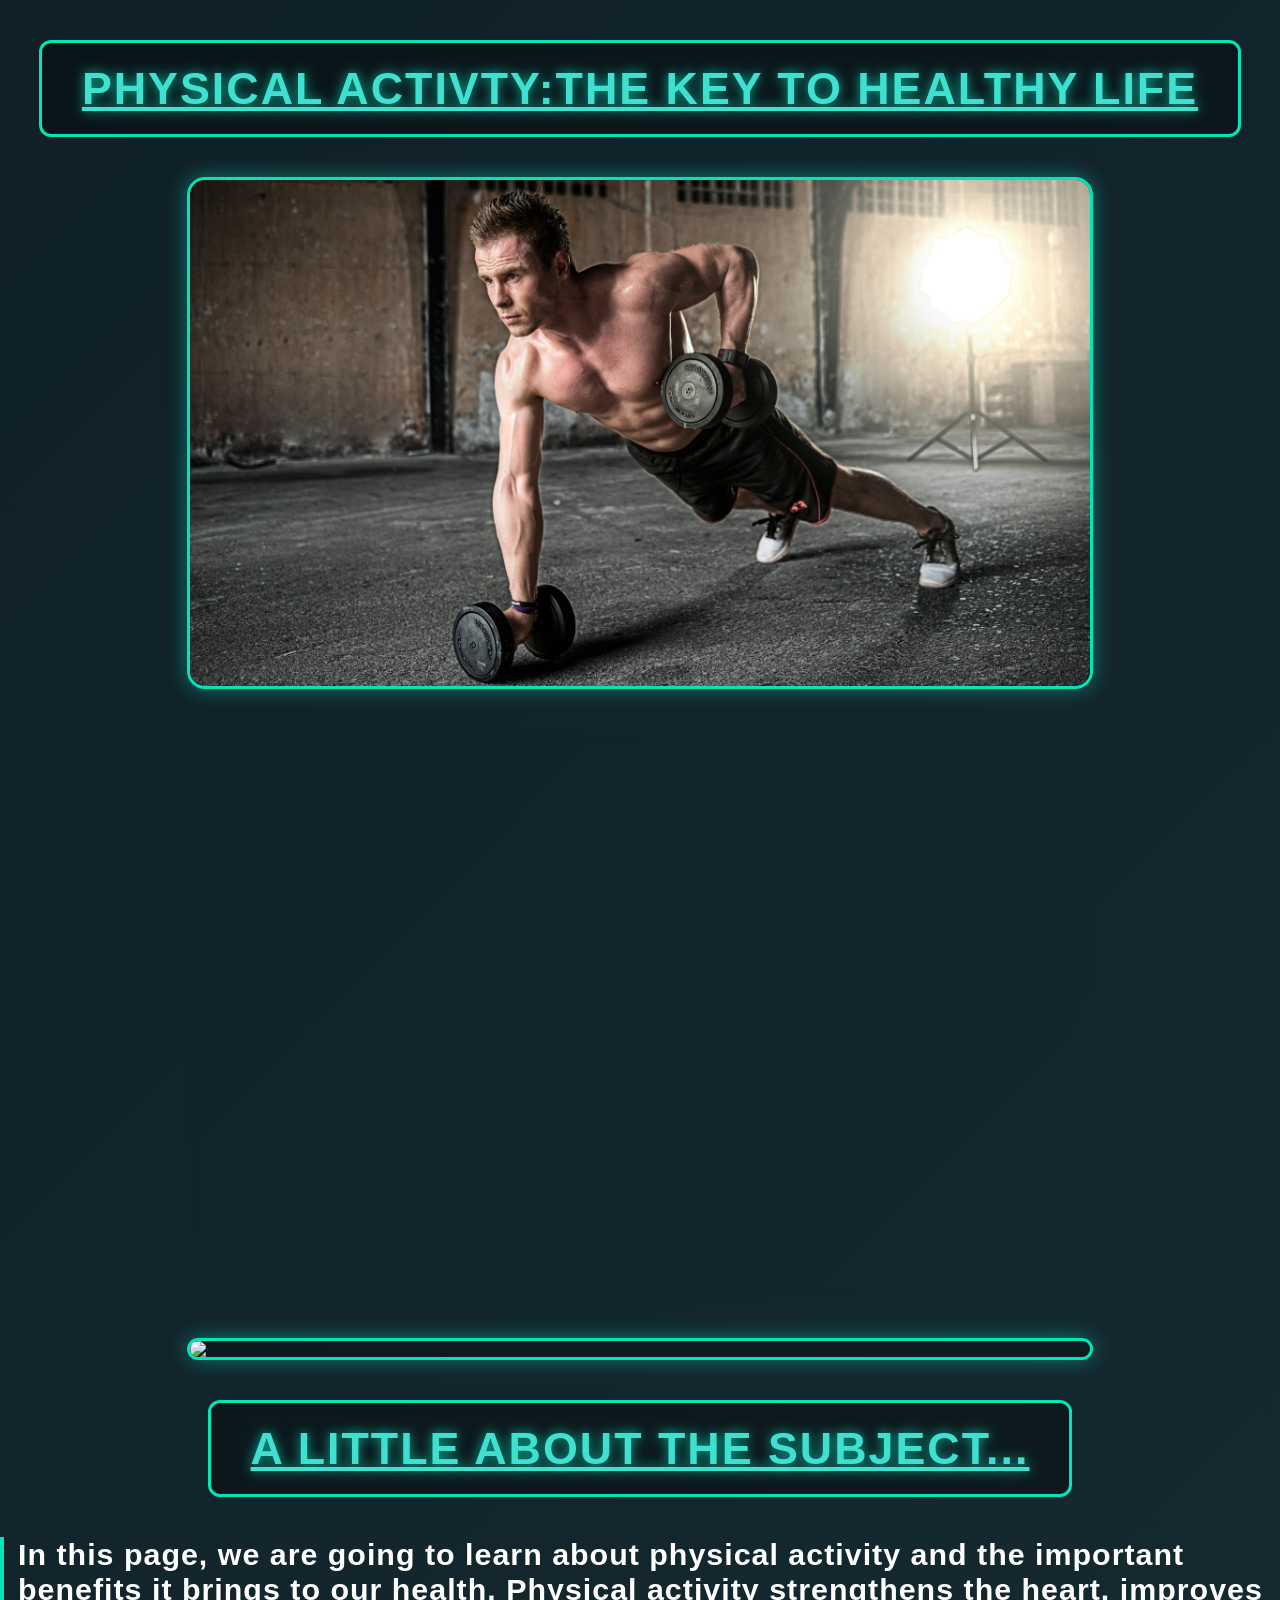
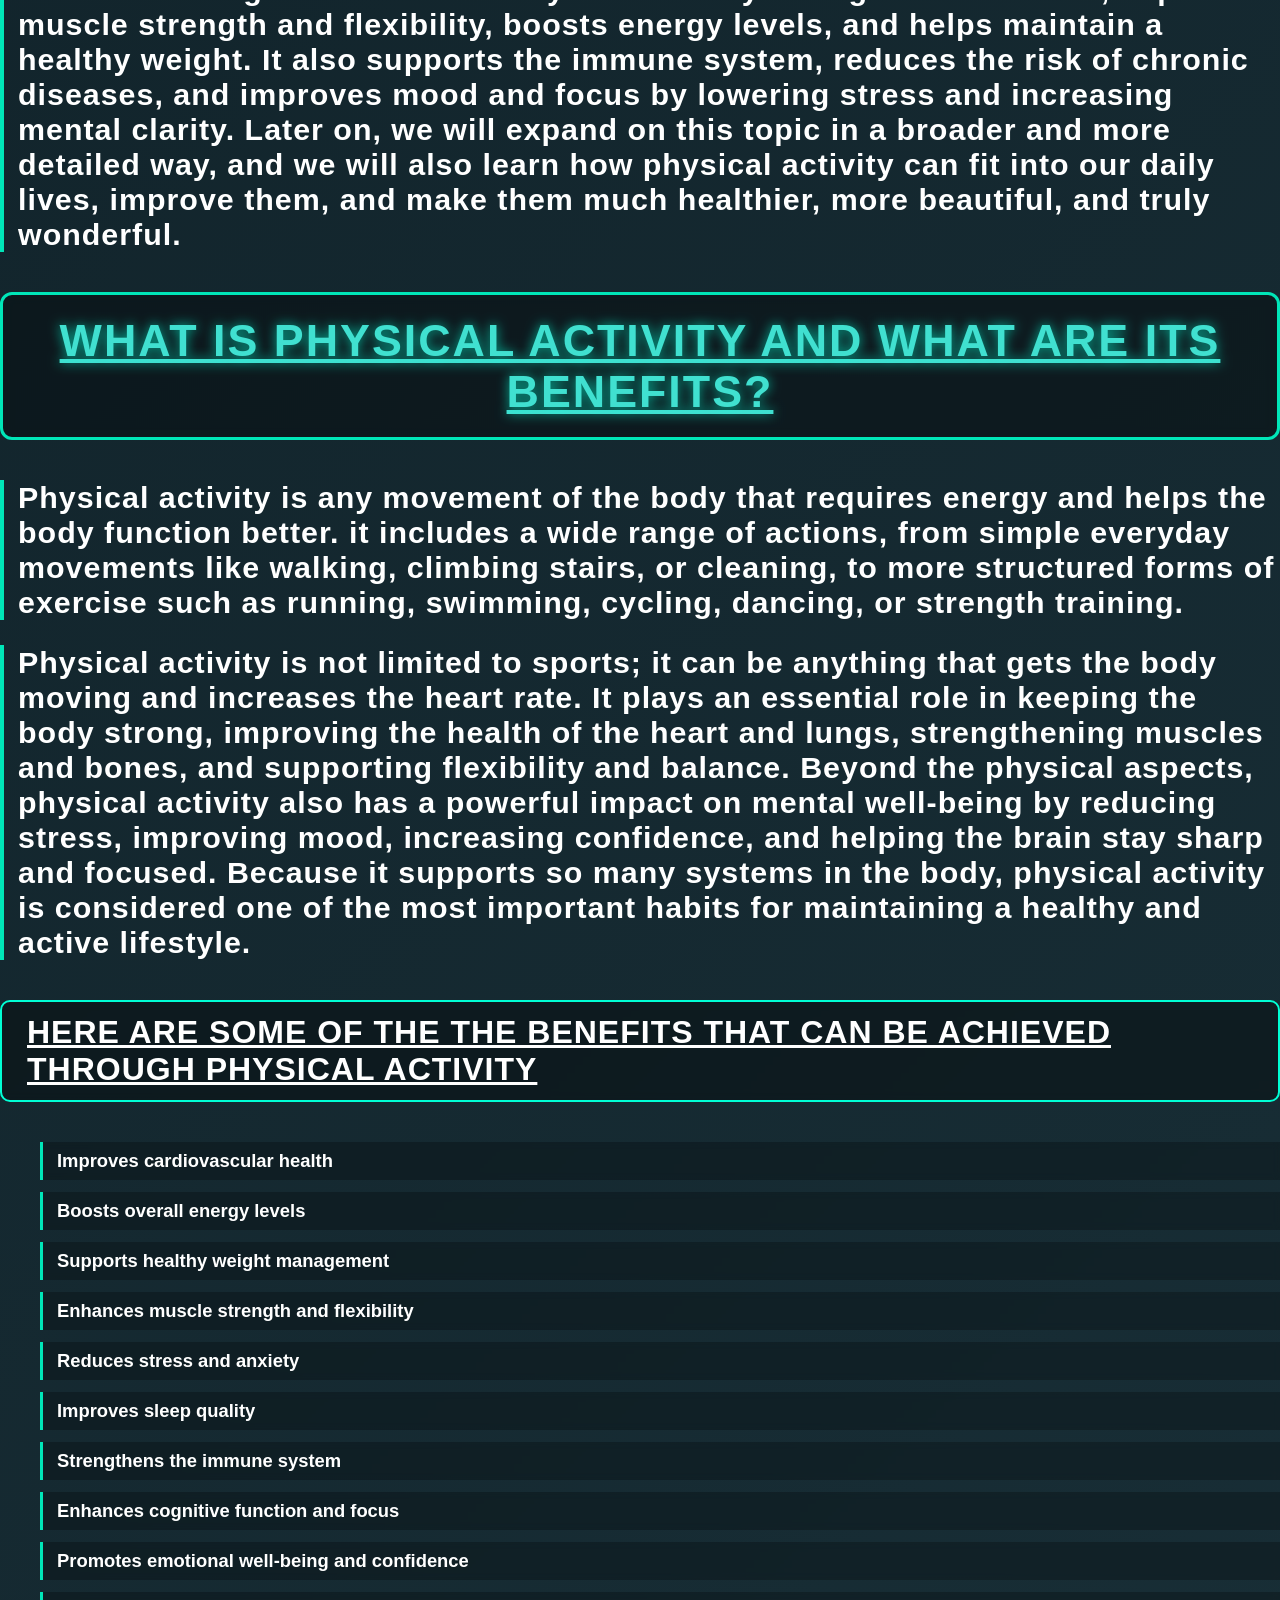
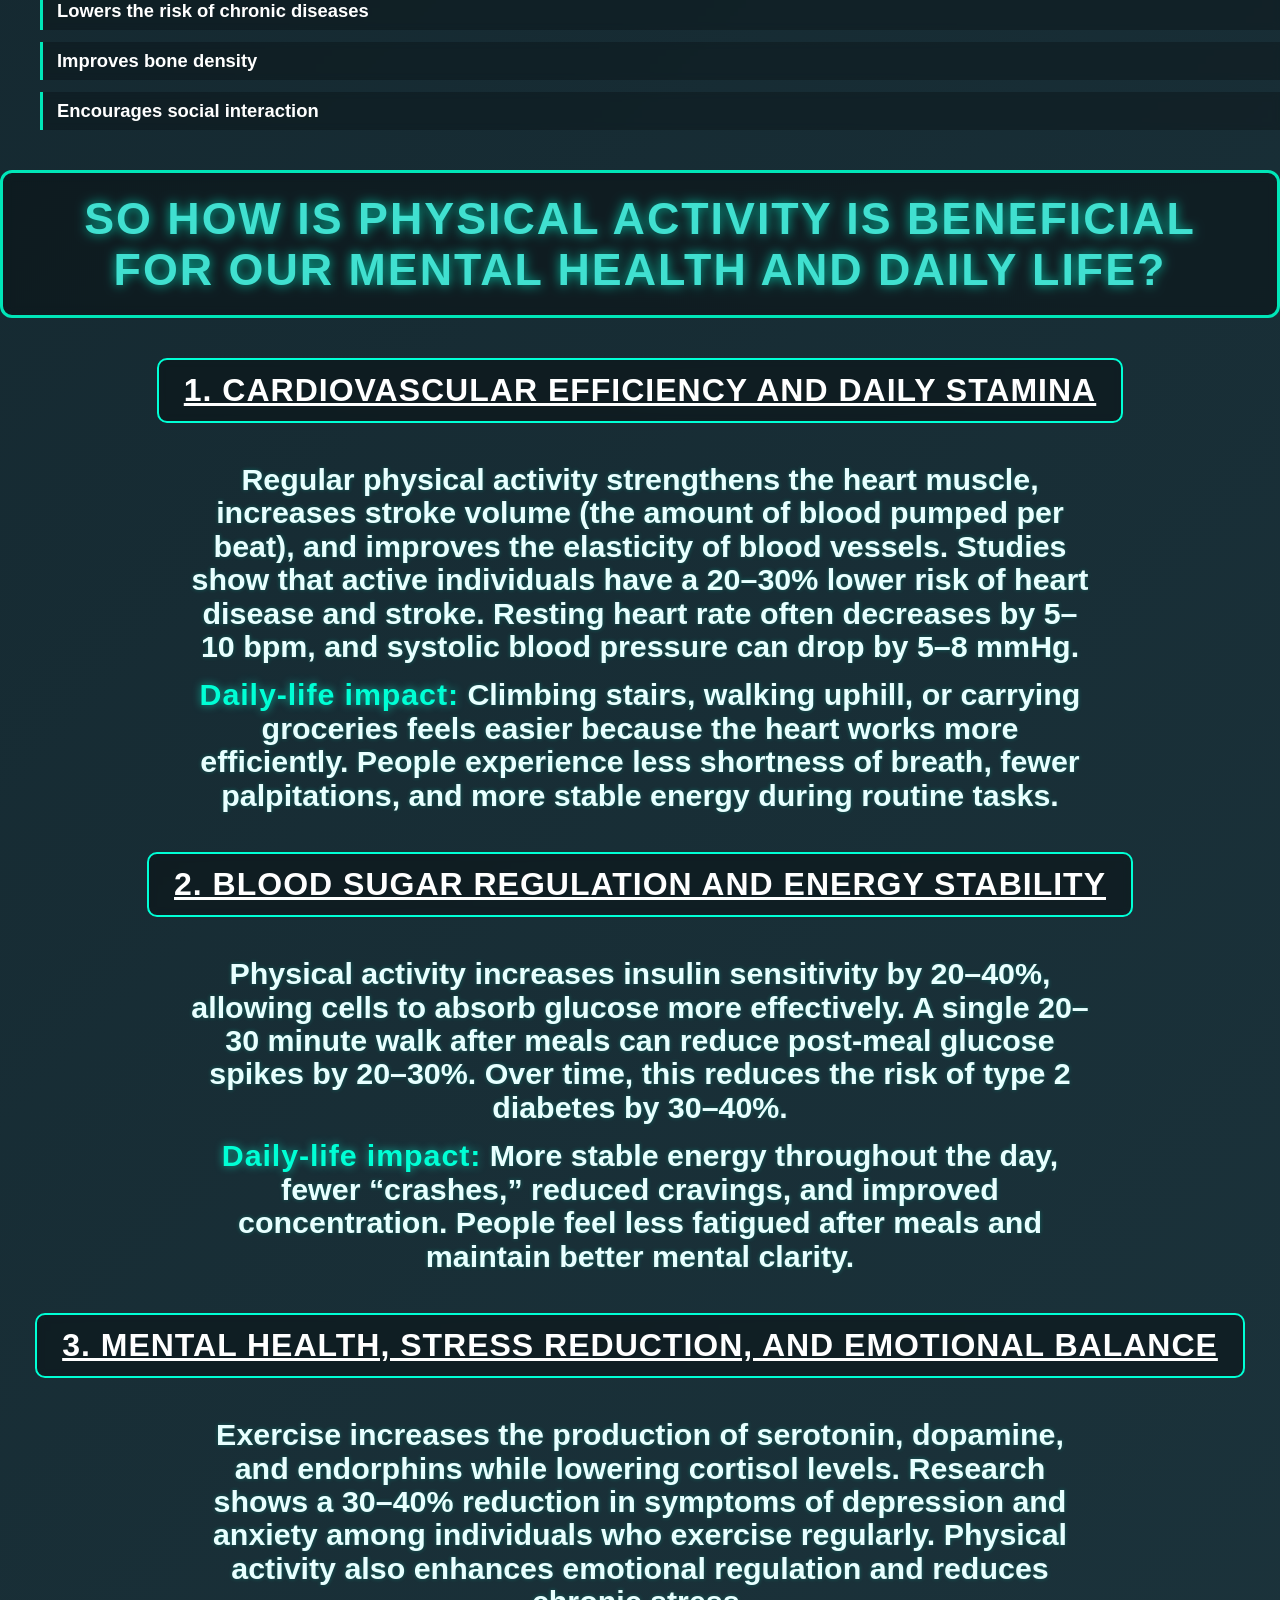
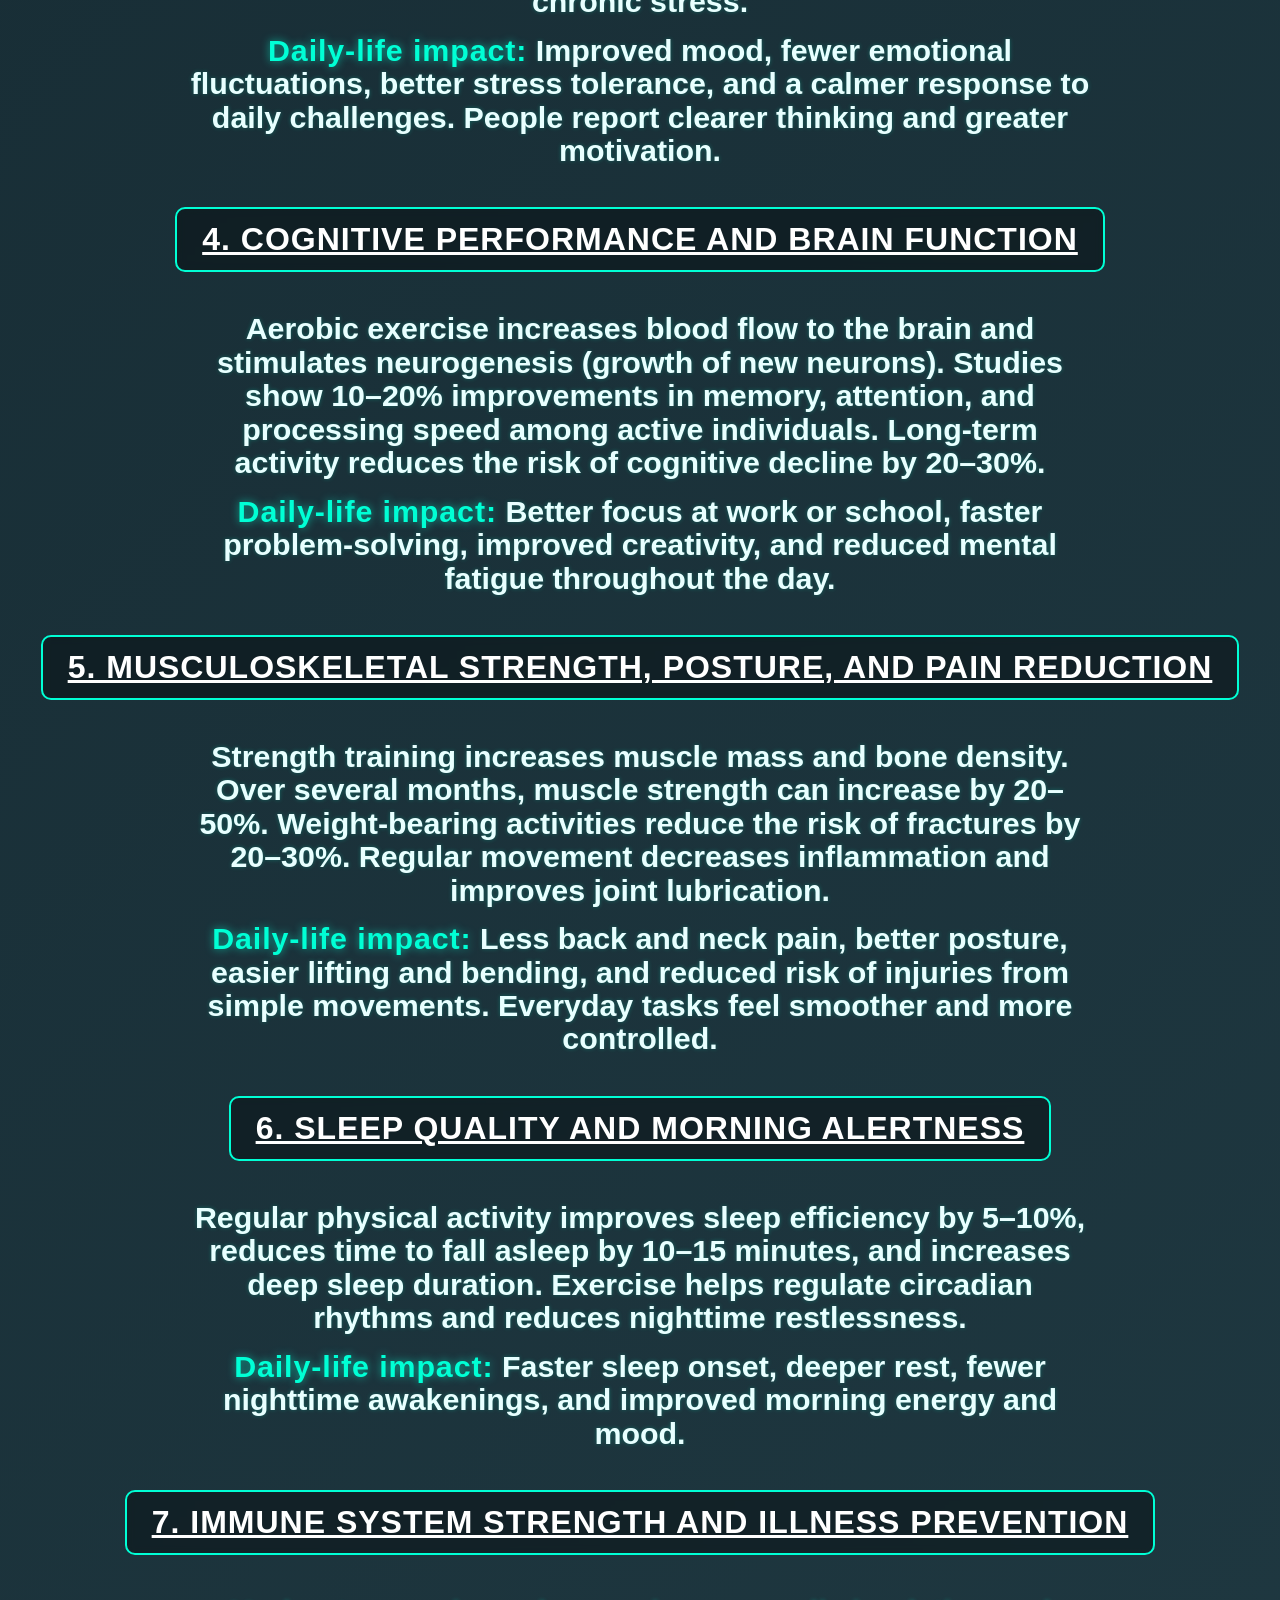
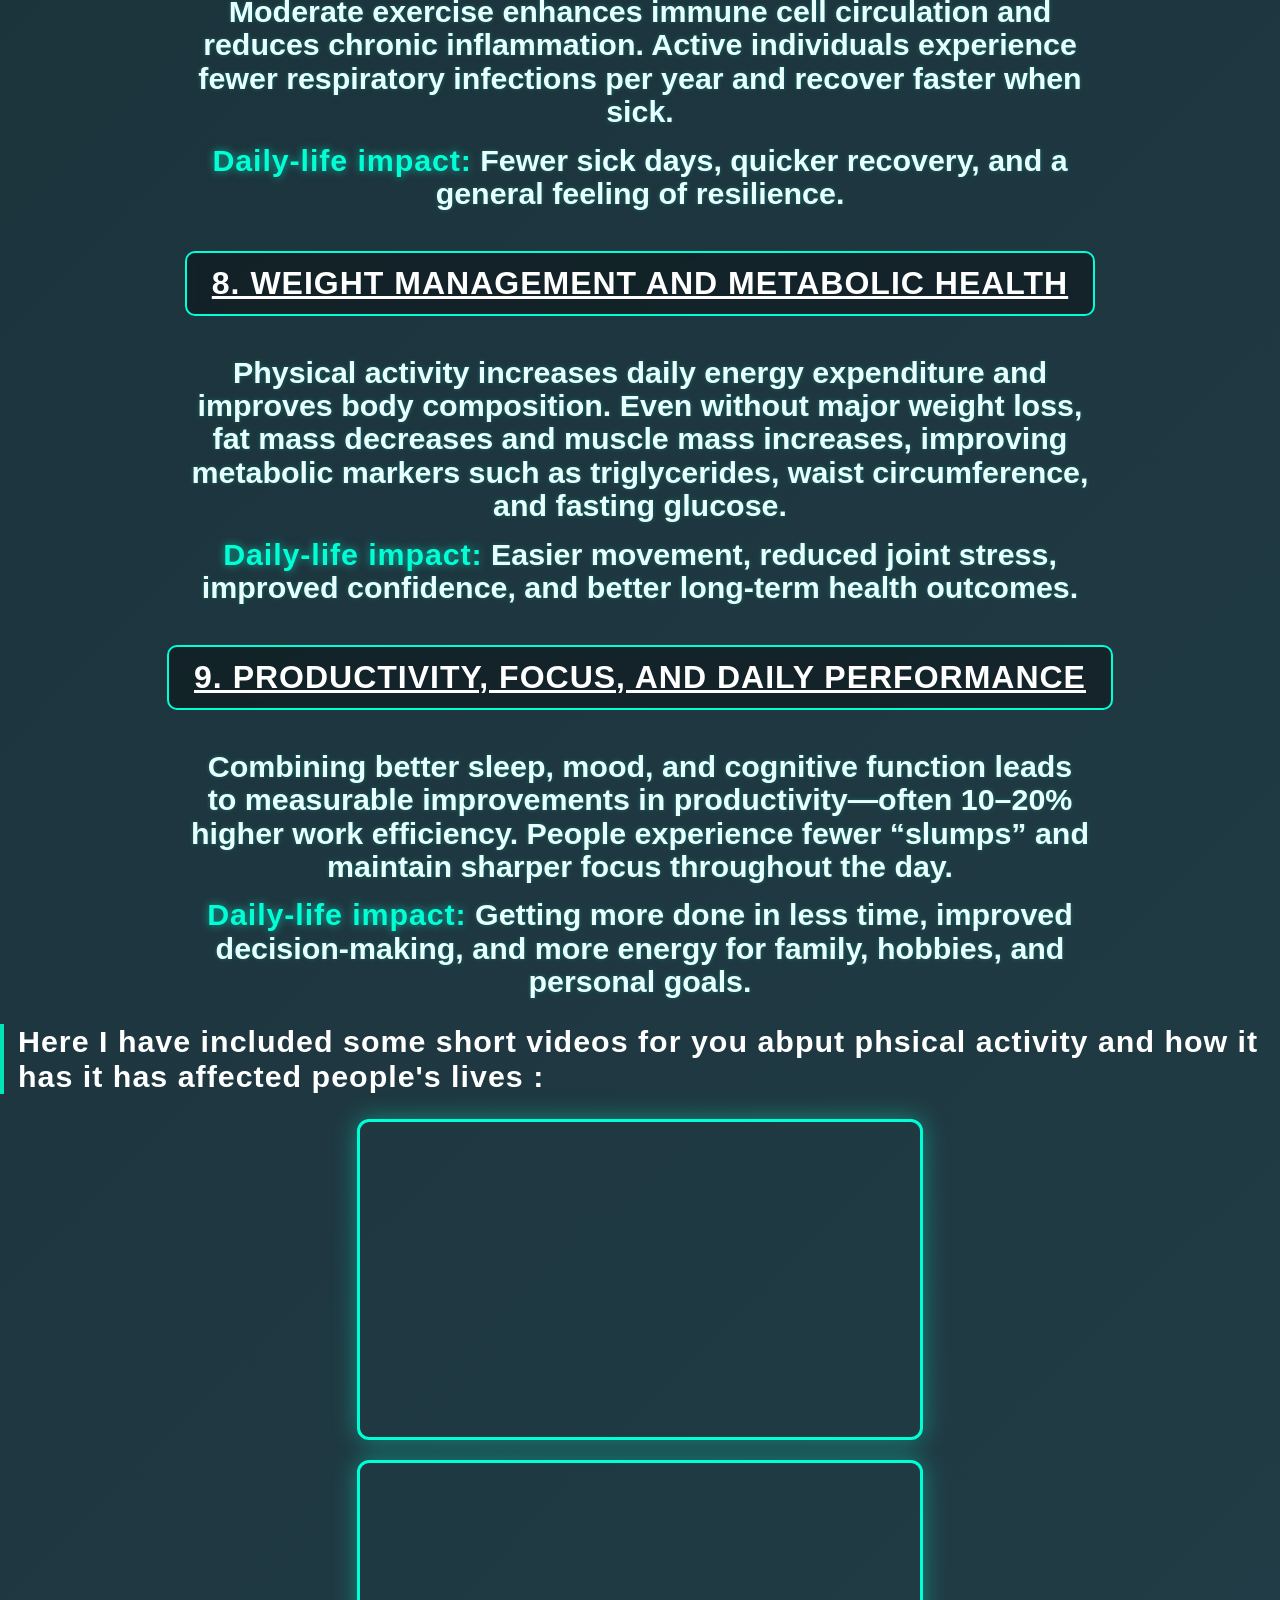
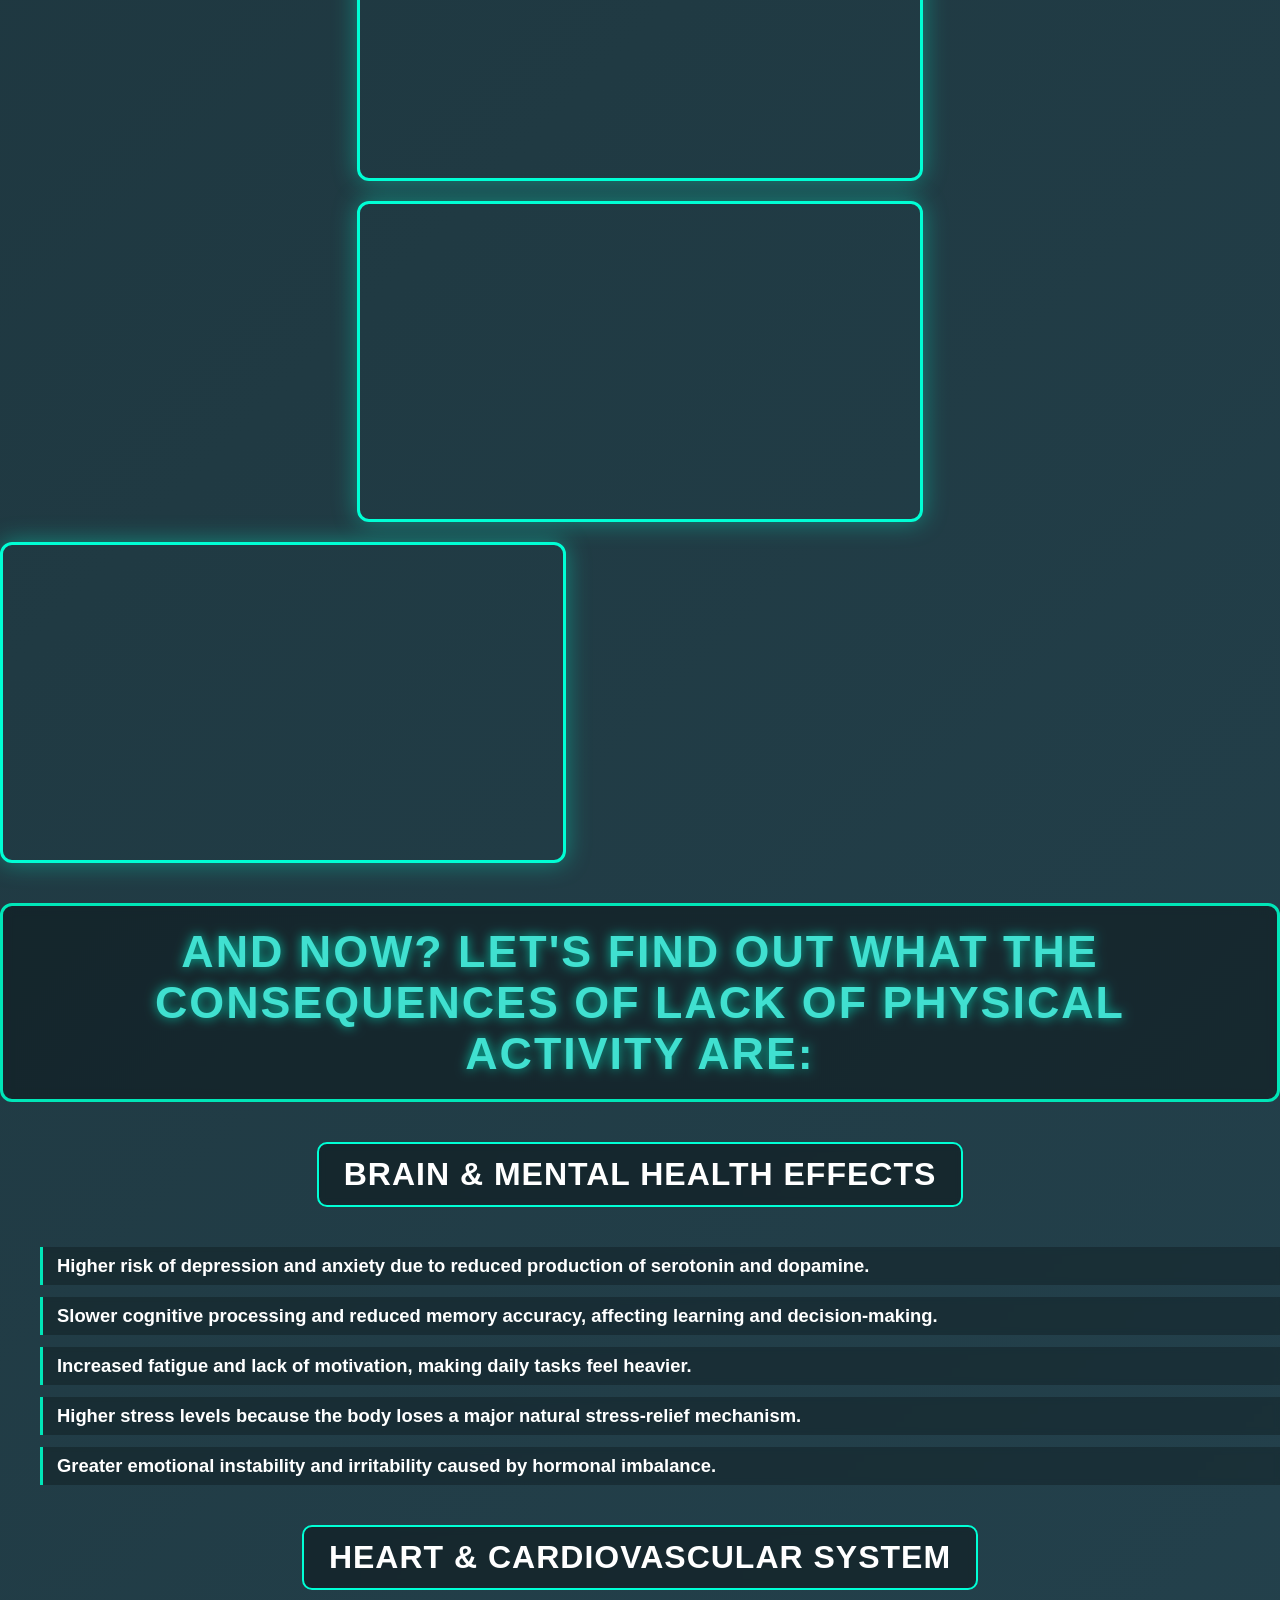
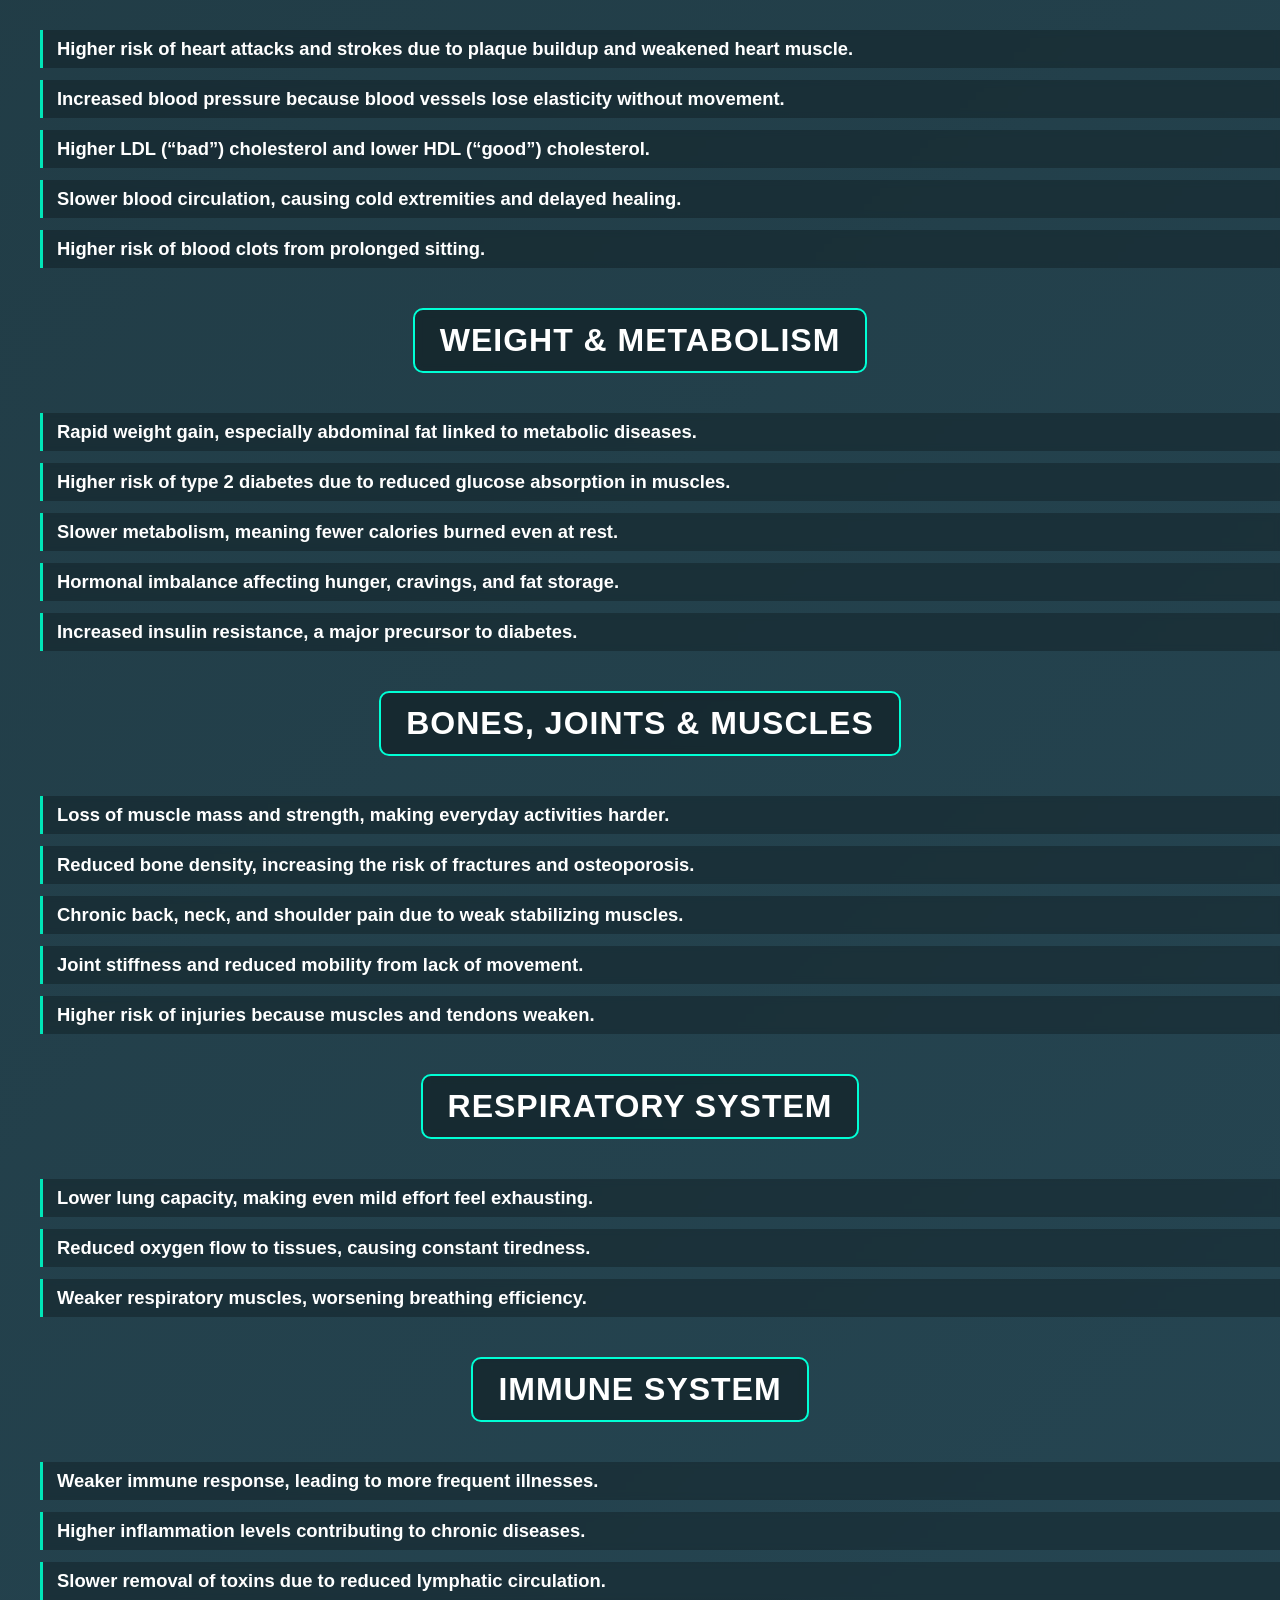
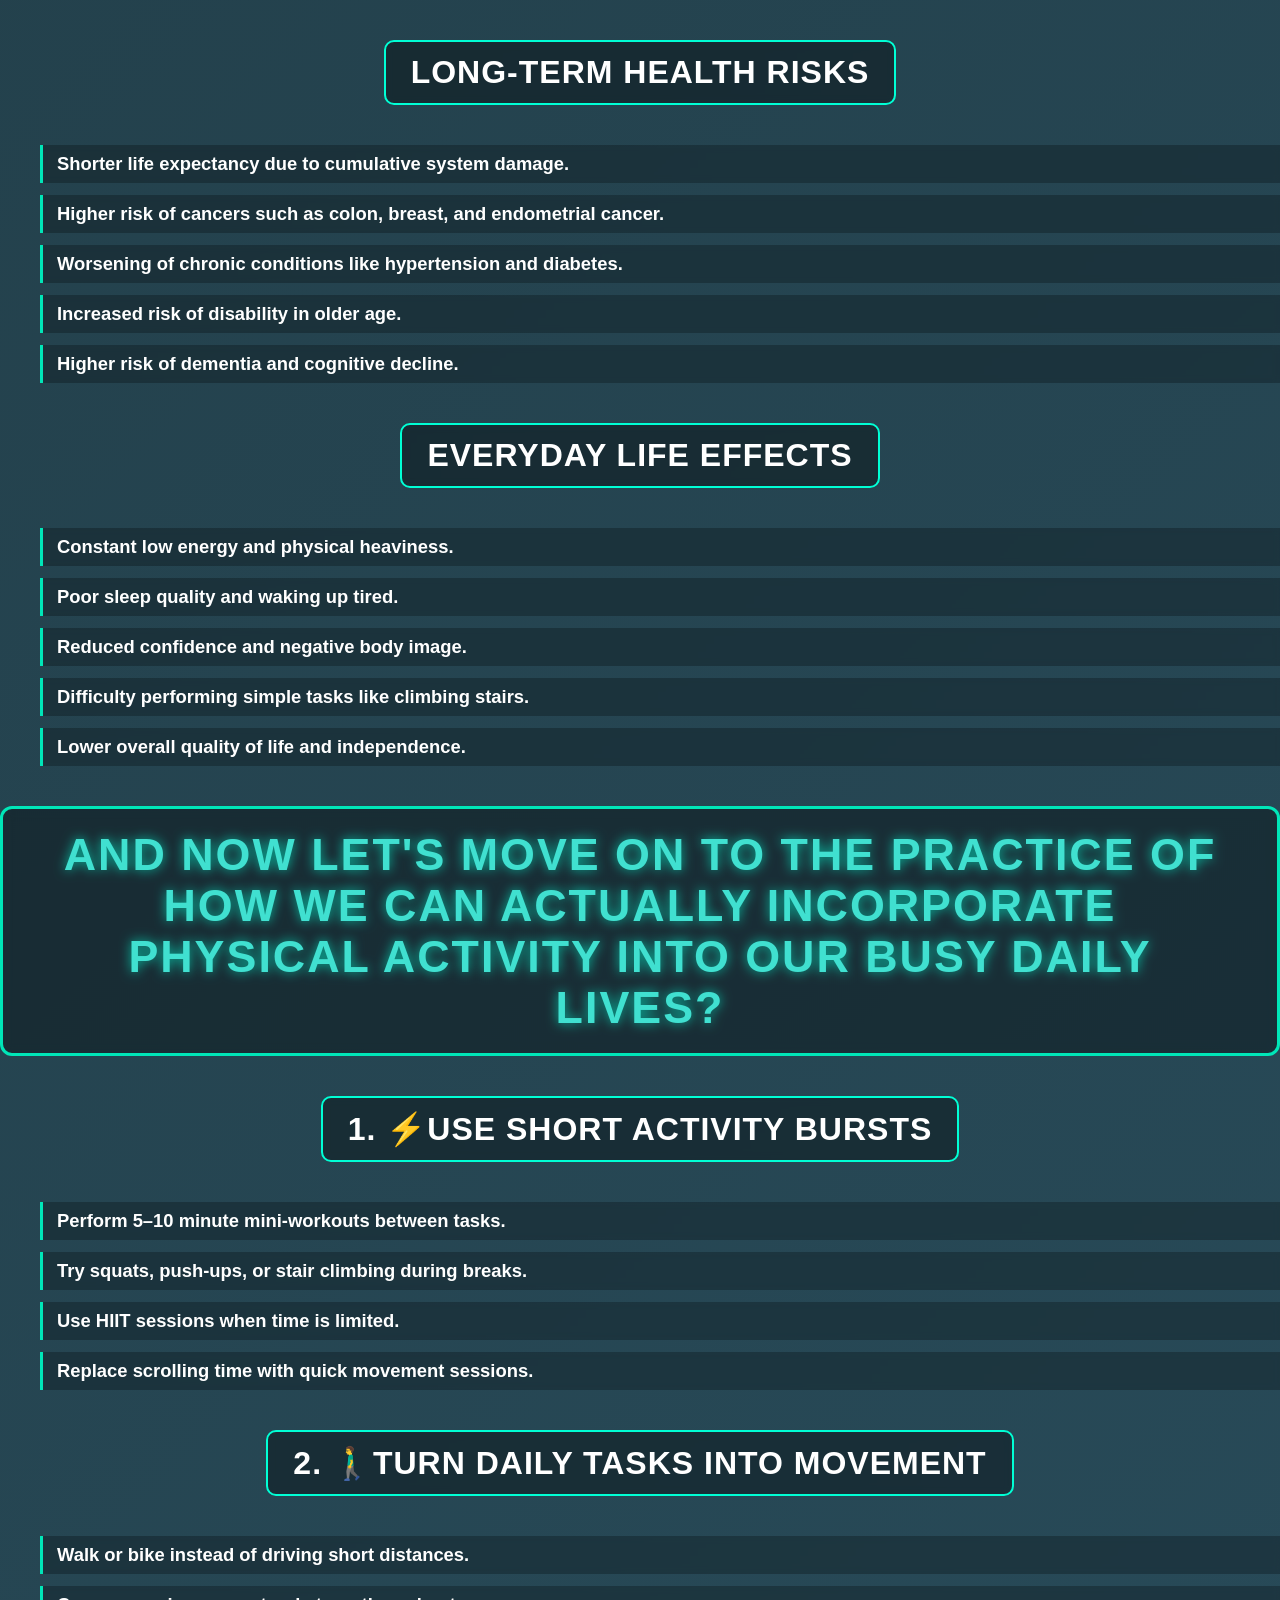
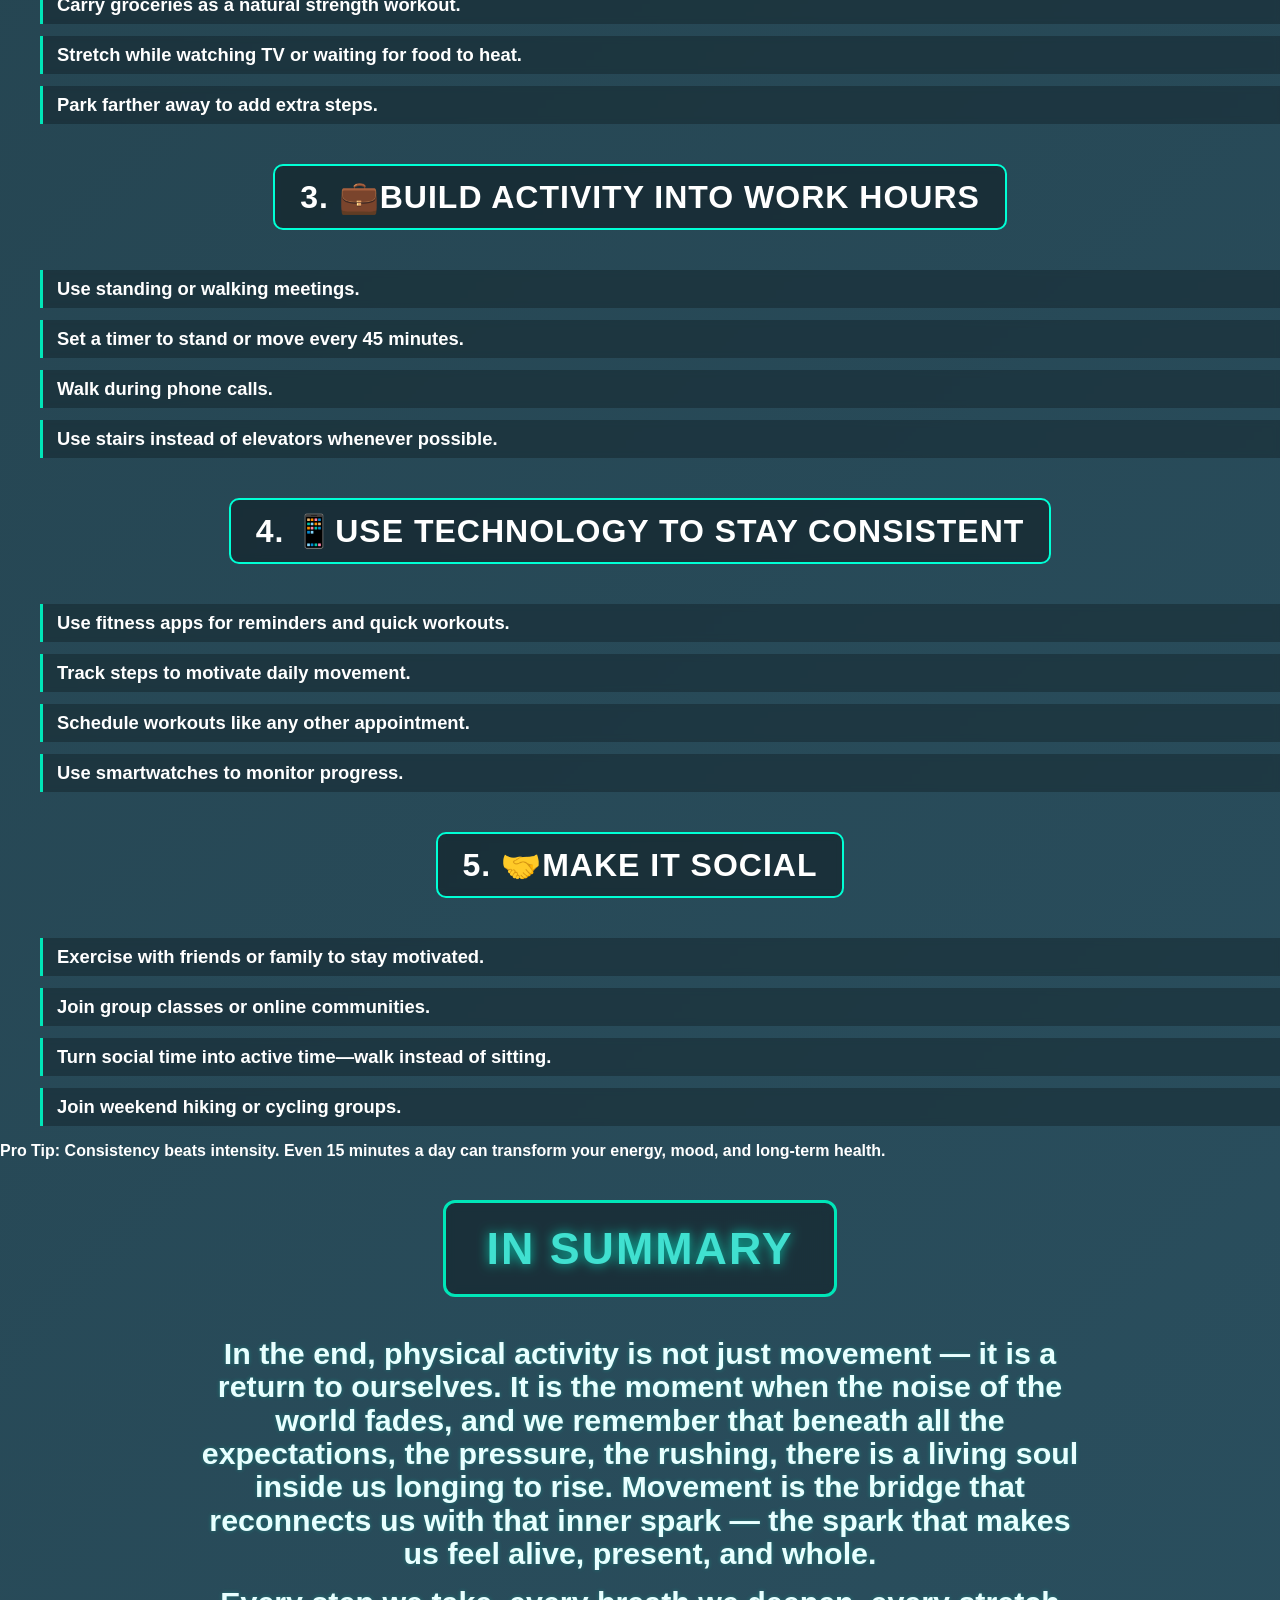
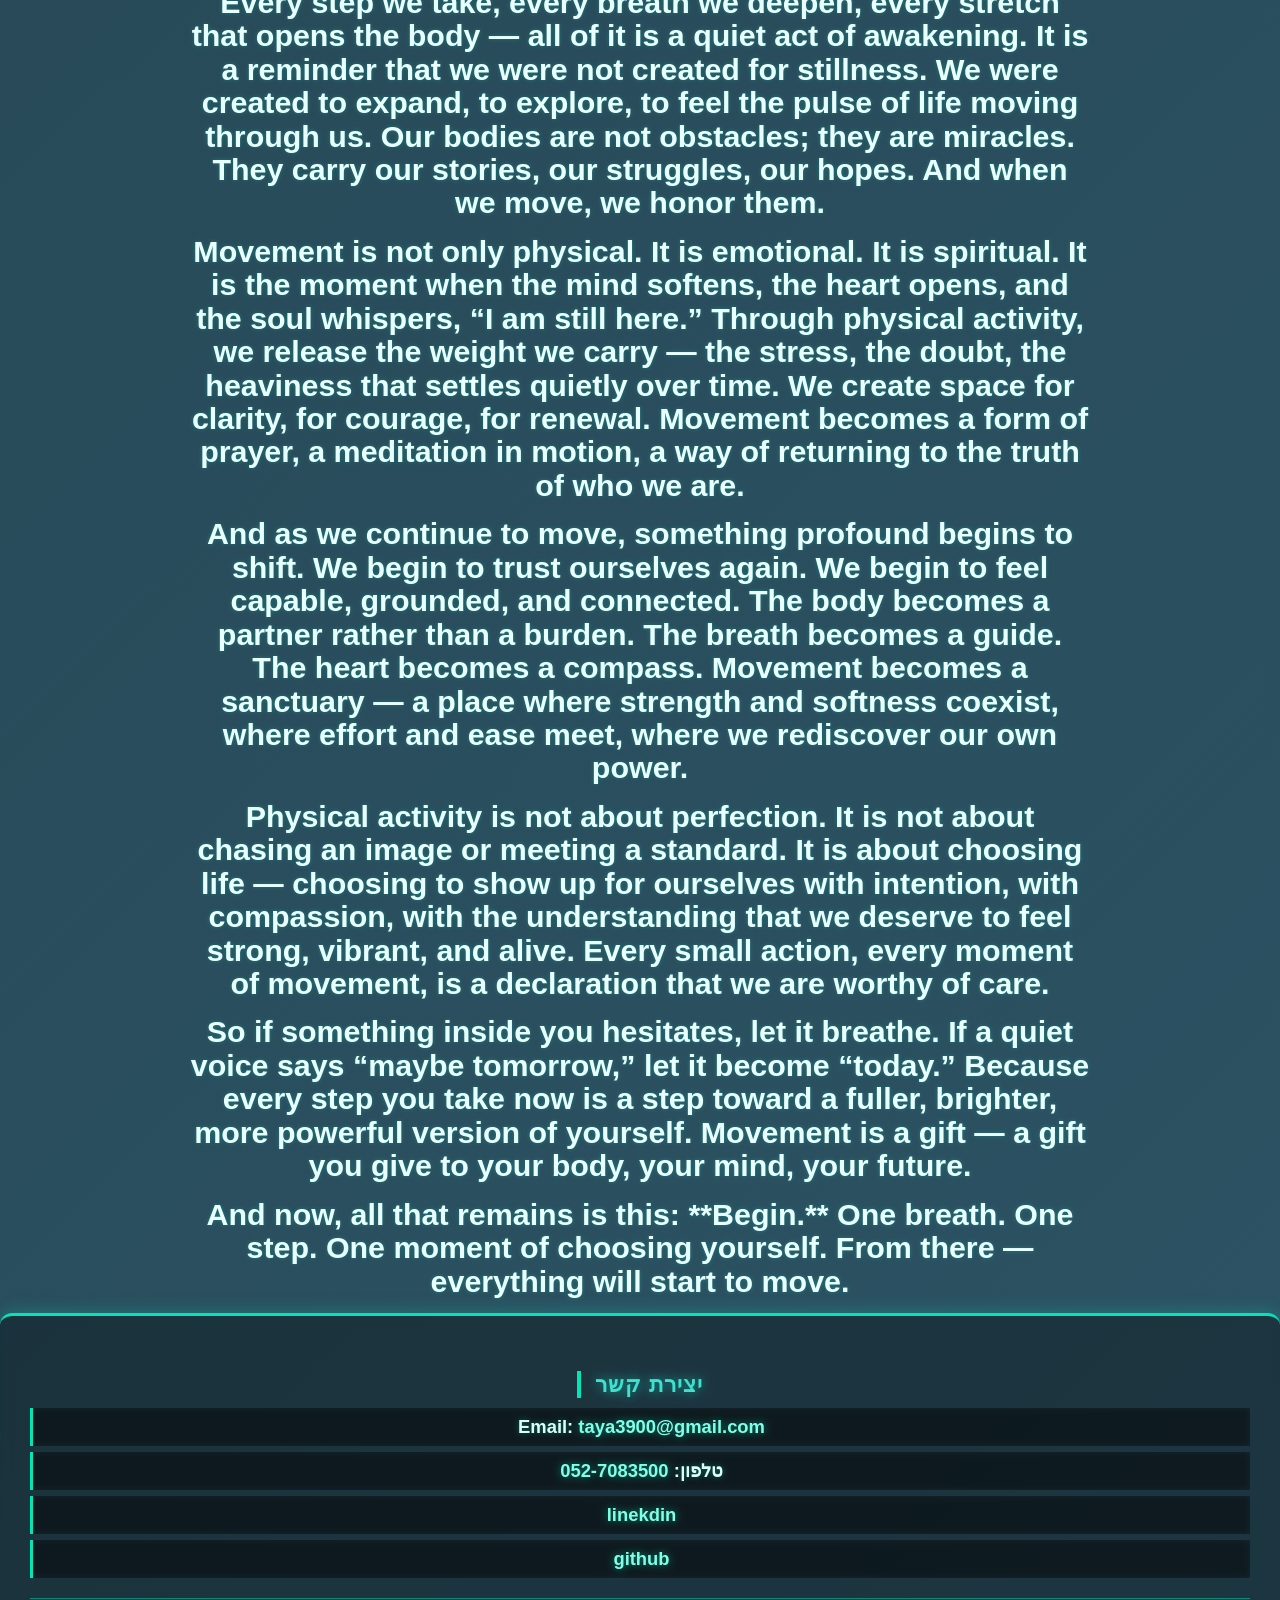
==== index.html @ b728698a "Rename בניית אתר.html to index.html" ====
<html>
<head>
       <title>Physical Activity:the key to healthy life></title>
	   <link rel="stylesheet" href="style.css">
	   
</head>
<body>	   
    	<h1><b><u>Physical Activty:the key to healthy life</u></b></h1>
      <div> 
	    <img src ="images/אימון כוח.jpg"/>
	    <img src ="images/יוגה.jpg"/>
		<img src="images/מנוחה.jpg"/>
      </div>		
  <h1><u> A little about the subject...</u></h1>
  
 <h3>In this page, we are going to learn about physical activity and the important benefits it brings to our health. Physical activity strengthens the heart, improves muscle strength and flexibility, boosts energy levels, and helps maintain a healthy weight. It also supports the immune system, reduces the risk of chronic diseases, and improves mood and focus by lowering stress and increasing mental clarity. Later on, we will expand on this topic in a broader and more detailed way, and we will also learn how physical activity can fit into our daily lives, improve them, and make them much healthier, more beautiful, and truly wonderful.</h3>

         <h1><u>What is physical activity and what are its benefits?</u></h1>
		 
 <h3>Physical activity is any movement of the body that requires energy and helps the body function better.
 it  includes a wide range of actions, from simple everyday movements like walking, climbing stairs, or cleaning, to more structured forms of exercise such as running, swimming, cycling, dancing, or strength training.</h3>
<h3>Physical activity is not limited to sports; it can be anything that gets the body moving and increases the heart rate. It plays an essential role in keeping the body strong, improving the health of the heart and lungs, strengthening muscles and bones, and supporting flexibility and balance. Beyond the physical aspects, physical activity also has a powerful impact on mental well‑being by reducing stress, improving mood, increasing confidence, and helping the brain stay sharp and focused. Because it supports so many systems in the body, physical activity is considered one of the most important habits for maintaining a healthy and active lifestyle.</h3>

  <h2><u><b>Here are some of the the benefits that can be achieved through physical activity<b></u></h2>
   <ul>
  <li><strong>Improves cardiovascular health</strong></li>
  <li><strong>Boosts overall energy levels</strong></li>
  <li><strong>Supports healthy weight management</strong></li>
  <li><strong>Enhances muscle strength and flexibility</strong></li>
  <li><strong>Reduces stress and anxiety</strong></li>
  <li><strong>Improves sleep quality</strong></li>
  <li><strong>Strengthens the immune system</strong></li>
  <li><strong>Enhances cognitive function and focus</strong></li>
  <li><strong>Promotes emotional well‑being and confidence</strong></li>
  <li><strong>Lowers the risk of chronic diseases</strong></li>
  <li><strong>Improves bone density</strong></li>
  <li><strong>Encourages social interaction</strong></li>
</ul>
     <h1>So how is physical activity is beneficial for our mental health and daily life?</h1>
	 
  
  <h2><u><b>1. Cardiovascular Efficiency and Daily Stamina</b></u></h2>
  <p>
    Regular physical activity strengthens the heart muscle, increases stroke volume (the amount of blood pumped per beat),
    and improves the elasticity of blood vessels. Studies show that active individuals have a 20–30% lower risk of heart
    disease and stroke. Resting heart rate often decreases by 5–10 bpm, and systolic blood pressure can drop by 5–8 mmHg.
  </p>
  <p>
    <strong>Daily-life impact:</strong> Climbing stairs, walking uphill, or carrying groceries feels easier because the heart
    works more efficiently. People experience less shortness of breath, fewer palpitations, and more stable energy during
    routine tasks.
  </p>

  <h2><u><b>2. Blood Sugar Regulation and Energy Stability</b></u></h2>
  <p>
    Physical activity increases insulin sensitivity by 20–40%, allowing cells to absorb glucose more effectively.
    A single 20–30 minute walk after meals can reduce post-meal glucose spikes by 20–30%. Over time, this reduces the
    risk of type 2 diabetes by 30–40%.
  </p>
  <p>
    <strong>Daily-life impact:</strong> More stable energy throughout the day, fewer “crashes,” reduced cravings, and
    improved concentration. People feel less fatigued after meals and maintain better mental clarity.
  </p>

  <h2><u><b>3. Mental Health, Stress Reduction, and Emotional Balance</b></u></h2>
  <p>
    Exercise increases the production of serotonin, dopamine, and endorphins while lowering cortisol levels.
    Research shows a 30–40% reduction in symptoms of depression and anxiety among individuals who exercise regularly.
    Physical activity also enhances emotional regulation and reduces chronic stress.
  </p>
  <p>
    <strong>Daily-life impact:</strong> Improved mood, fewer emotional fluctuations, better stress tolerance, and a calmer
    response to daily challenges. People report clearer thinking and greater motivation.
  </p>

  <h2><u><b>4. Cognitive Performance and Brain Function</b></u></h2>
  <p>
    Aerobic exercise increases blood flow to the brain and stimulates neurogenesis (growth of new neurons).
    Studies show 10–20% improvements in memory, attention, and processing speed among active individuals.
    Long-term activity reduces the risk of cognitive decline by 20–30%.
  </p>
  <p>
    <strong>Daily-life impact:</strong> Better focus at work or school, faster problem-solving, improved creativity,
    and reduced mental fatigue throughout the day.
  </p>

  <h2><u><b>5. Musculoskeletal Strength, Posture, and Pain Reduction</b></u></h2>
  <p>
    Strength training increases muscle mass and bone density. Over several months, muscle strength can increase by
    20–50%. Weight-bearing activities reduce the risk of fractures by 20–30%. Regular movement decreases inflammation
    and improves joint lubrication.
  </p>
  <p>
    <strong>Daily-life impact:</strong> Less back and neck pain, better posture, easier lifting and bending, and reduced
    risk of injuries from simple movements. Everyday tasks feel smoother and more controlled.
  </p>

  <h2><u><b>6. Sleep Quality and Morning Alertness</b></u></h2>
  <p>
    Regular physical activity improves sleep efficiency by 5–10%, reduces time to fall asleep by 10–15 minutes,
    and increases deep sleep duration. Exercise helps regulate circadian rhythms and reduces nighttime restlessness.
  </p>
  <p>
    <strong>Daily-life impact:</strong> Faster sleep onset, deeper rest, fewer nighttime awakenings, and improved
    morning energy and mood.
  </p>

  <h2><u><b>7. Immune System Strength and Illness Prevention</b></u></h2>
  <p>
    Moderate exercise enhances immune cell circulation and reduces chronic inflammation. Active individuals experience
    fewer respiratory infections per year and recover faster when sick.
  </p>
  <p>
    <strong>Daily-life impact:</strong> Fewer sick days, quicker recovery, and a general feeling of resilience.
  </p>

  <h2><u><b>8. Weight Management and Metabolic Health</b></u></h2>
  <p>
    Physical activity increases daily energy expenditure and improves body composition. Even without major weight loss,
    fat mass decreases and muscle mass increases, improving metabolic markers such as triglycerides, waist circumference,
    and fasting glucose.
  </p>
  <p>
    <strong>Daily-life impact:</strong> Easier movement, reduced joint stress, improved confidence, and better long-term
    health outcomes.
  </p>

  <h2><u><b>9. Productivity, Focus, and Daily Performance</b></u></h2>
  <p>
    Combining better sleep, mood, and cognitive function leads to measurable improvements in productivity—often
    10–20% higher work efficiency. People experience fewer “slumps” and maintain sharper focus throughout the day.
  </p>
  <p>
    <strong>Daily-life impact:</strong> Getting more done in less time, improved decision-making, and more energy for
    family, hobbies, and personal goals.
  </p>
</section>
<h3>Here I have included some short videos for you abput phsical activity and how it has it has affected people's lives :</h3>

<iframe width="560" height="315"
    src="https://www.youtube.com/embed/BHY0FxzoKZE"
    style="display:block; margin: 20px auto;"
    title="YouTube video player"
    frameborder="0"
    allow="accelerometer; autoplay; clipboard-write; encrypted-media; gyroscope; picture-in-picture; web-share"
    allowfullscreen>
</iframe>
   <iframe width="560" height="315"
    src="https://www.youtube.com/embed/K60xHx836T0"
    style="display:block; margin: 20px auto;"
    title="YouTube video player"
    frameborder="0"
    allow="accelerometer; autoplay; clipboard-write; encrypted-media; gyroscope; picture-in-picture; web-share"
    allowfullscreen>
</iframe>

<iframe width="560" height="315"
    src="https://www.youtube.com/embed/qX9FSZJu448"
    style="display:block; margin: 20px auto;"
    allowfullscreen>
</iframe>

<div class="video-wrapper">
  <iframe width="560" height="315"
    src="https://www.youtube.com/embed/37UhELFvPec?si=-f_a7CzdCfhl8k2g"
    title="YouTube video player" frameborder="0"
    allow="accelerometer; autoplay; clipboard-write; encrypted-media; gyroscope; picture-in-picture; web-share"
    allowfullscreen>
  </iframe>
</div>

<h1>And now?
 let's find out what the consequences of lack of physical activity are:</h1>

<section id="physical-inactivity">
    
    <h2>Brain & Mental Health Effects</h2>
    <ul>
        <li>Higher risk of depression and anxiety due to reduced production of serotonin and dopamine.</li>
        <li>Slower cognitive processing and reduced memory accuracy, affecting learning and decision‑making.</li>
        <li>Increased fatigue and lack of motivation, making daily tasks feel heavier.</li>
        <li>Higher stress levels because the body loses a major natural stress‑relief mechanism.</li>
        <li>Greater emotional instability and irritability caused by hormonal imbalance.</li>
    </ul>

    <h2>Heart & Cardiovascular System</h2>
    <ul>
        <li>Higher risk of heart attacks and strokes due to plaque buildup and weakened heart muscle.</li>
        <li>Increased blood pressure because blood vessels lose elasticity without movement.</li>
        <li>Higher LDL (“bad”) cholesterol and lower HDL (“good”) cholesterol.</li>
        <li>Slower blood circulation, causing cold extremities and delayed healing.</li>
        <li>Higher risk of blood clots from prolonged sitting.</li>
    </ul>

    <h2>Weight & Metabolism</h2>
    <ul>
        <li>Rapid weight gain, especially abdominal fat linked to metabolic diseases.</li>
        <li>Higher risk of type 2 diabetes due to reduced glucose absorption in muscles.</li>
        <li>Slower metabolism, meaning fewer calories burned even at rest.</li>
        <li>Hormonal imbalance affecting hunger, cravings, and fat storage.</li>
        <li>Increased insulin resistance, a major precursor to diabetes.</li>
    </ul>

    <h2>Bones, Joints & Muscles</h2>
    <ul>
        <li>Loss of muscle mass and strength, making everyday activities harder.</li>
        <li>Reduced bone density, increasing the risk of fractures and osteoporosis.</li>
        <li>Chronic back, neck, and shoulder pain due to weak stabilizing muscles.</li>
        <li>Joint stiffness and reduced mobility from lack of movement.</li>
        <li>Higher risk of injuries because muscles and tendons weaken.</li>
    </ul>

    <h2>Respiratory System</h2>
    <ul>
        <li>Lower lung capacity, making even mild effort feel exhausting.</li>
        <li>Reduced oxygen flow to tissues, causing constant tiredness.</li>
        <li>Weaker respiratory muscles, worsening breathing efficiency.</li>
    </ul>

    <h2>Immune System</h2>
    <ul>
        <li>Weaker immune response, leading to more frequent illnesses.</li>
        <li>Higher inflammation levels contributing to chronic diseases.</li>
        <li>Slower removal of toxins due to reduced lymphatic circulation.</li>
    </ul>

    <h2>Long‑Term Health Risks</h2>
    <ul>
        <li>Shorter life expectancy due to cumulative system damage.</li>
        <li>Higher risk of cancers such as colon, breast, and endometrial cancer.</li>
        <li>Worsening of chronic conditions like hypertension and diabetes.</li>
        <li>Increased risk of disability in older age.</li>
        <li>Higher risk of dementia and cognitive decline.</li>
    </ul>

    <h2>Everyday Life Effects</h2>
    <ul>
        <li>Constant low energy and physical heaviness.</li>
        <li>Poor sleep quality and waking up tired.</li>
        <li>Reduced confidence and negative body image.</li>
        <li>Difficulty performing simple tasks like climbing stairs.</li>
        <li>Lower overall quality of life and independence.</li>
    </ul>
</section>

<script>
   ... הקוד ... 
</script>
<h1>And now let's move on to the practice of how we can actually incorporate physical activity into our busy daily lives?</h1>


  <h2>1. <span class="icon">⚡</span>Use Short Activity Bursts</h2>
  <ul>
    <li>Perform 5–10 minute mini‑workouts between tasks.</li>
    <li>Try squats, push‑ups, or stair climbing during breaks.</li>
    <li>Use HIIT sessions when time is limited.</li>
    <li>Replace scrolling time with quick movement sessions.</li>
  </ul>

  <h2>2. <span class="icon">🚶‍♂️</span>Turn Daily Tasks Into Movement</h2>
  <ul>
    <li>Walk or bike instead of driving short distances.</li>
    <li>Carry groceries as a natural strength workout.</li>
    <li>Stretch while watching TV or waiting for food to heat.</li>
    <li>Park farther away to add extra steps.</li>
  </ul>

  <h2>3. <span class="icon">💼</span>Build Activity Into Work Hours</h2>
  <ul>
    <li>Use standing or walking meetings.</li>
    <li>Set a timer to stand or move every 45 minutes.</li>
    <li>Walk during phone calls.</li>
    <li>Use stairs instead of elevators whenever possible.</li>
  </ul>

  <h2>4. <span class="icon">📱</span>Use Technology to Stay Consistent</h2>
  <ul>
    <li>Use fitness apps for reminders and quick workouts.</li>
    <li>Track steps to motivate daily movement.</li>
    <li>Schedule workouts like any other appointment.</li>
    <li>Use smartwatches to monitor progress.</li>
  </ul>

  <h2>5. <span class="icon">🤝</span>Make It Social</h2>
  <ul>
    <li>Exercise with friends or family to stay motivated.</li>
    <li>Join group classes or online communities.</li>
    <li>Turn social time into active time—walk instead of sitting.</li>
    <li>Join weekend hiking or cycling groups.</li>
  </ul>

  <div class="tip-box">
    <strong>Pro Tip:</strong> Consistency beats intensity. Even 15 minutes a day can transform your energy, mood, and long‑term health.
  </div>

</div>


  <h1>In Summary</h1>

  <p>
    In the end, physical activity is not just movement — it is a return to ourselves. It is the moment when the noise of the world fades, and we remember that beneath all the expectations, the pressure, the rushing, there is a living soul inside us longing to rise. Movement is the bridge that reconnects us with that inner spark — the spark that makes us feel alive, present, and whole.
  </p>

  <p>
    Every step we take, every breath we deepen, every stretch that opens the body — all of it is a quiet act of awakening. It is a reminder that we were not created for stillness. We were created to expand, to explore, to feel the pulse of life moving through us. Our bodies are not obstacles; they are miracles. They carry our stories, our struggles, our hopes. And when we move, we honor them.
  </p>

  <p>
    Movement is not only physical. It is emotional. It is spiritual. It is the moment when the mind softens, the heart opens, and the soul whispers, “I am still here.” Through physical activity, we release the weight we carry — the stress, the doubt, the heaviness that settles quietly over time. We create space for clarity, for courage, for renewal. Movement becomes a form of prayer, a meditation in motion, a way of returning to the truth of who we are.
  </p>

  <p>
    And as we continue to move, something profound begins to shift. We begin to trust ourselves again. We begin to feel capable, grounded, and connected. The body becomes a partner rather than a burden. The breath becomes a guide. The heart becomes a compass. Movement becomes a sanctuary — a place where strength and softness coexist, where effort and ease meet, where we rediscover our own power.
  </p>

  <p>
    Physical activity is not about perfection. It is not about chasing an image or meeting a standard. It is about choosing life — choosing to show up for ourselves with intention, with compassion, with the understanding that we deserve to feel strong, vibrant, and alive. Every small action, every moment of movement, is a declaration that we are worthy of care.
  </p>

  <p>
    So if something inside you hesitates, let it breathe. If a quiet voice says “maybe tomorrow,” let it become “today.” Because every step you take now is a step toward a fuller, brighter, more powerful version of yourself. Movement is a gift — a gift you give to your body, your mind, your future.
  </p>

  <p>
    And now, all that remains is this:  
    **Begin.**  
    One breath.  
    One step.  
    One moment of choosing yourself.  
    From there — everything will start to move.
  </p>

</div>
<footer class="site-footer" dir="rtl">
  <div class="footer-section summary">
    
    
  </div>

  <div class="footer-section contact">
    <h3>יצירת קשר</h3>
    <ul>
      <li>Email: <a href="taya3900@gmail.com">taya3900@gmail.com</a></li>
      <li>טלפון: <a href="tel:+972527083500">052-7083500</a></li>
      <li><a href="https://www.linkedin.com/in/אודי-טייה" target="_blank" rel="noopener">linekdin</a></li>
      <li><a href="https://github.com/taya3900" target="_blank" rel="noopener">github</a></li>
    </ul>
  </div>

  <div class="footer-section rights">
    <p>כל הזכויות שמורות ל־[אודי טייה] <span id="year"></span></p>
  </div>
</footer>

<script>
  document.getElementById('year').textContent = new Date().getFullYear();
</script>


</body>
</html>
---- style.css ----
/* רקע כללי לדף *//* ===== בסיס הדף ===== */
body {
    margin: 0;
    padding: 0;
    font-family: "Segoe UI", Arial, sans-serif;
    background: linear-gradient(135deg, #0f2027, #203a43, #2c5364);
    color: #ffffff;
}

/* ===== כותרות H1 ===== */
h1 {
    text-align: center;
    padding: 20px 40px;
    margin: 40px auto;
    width: fit-content;

    border: 3px solid #00e6b8;
    border-radius: 12px;

    font-size: 2.8rem;
    font-weight: 800;
    letter-spacing: 2px;
    text-transform: uppercase;

    color: turquoise;
    text-shadow: 0 0 12px rgba(0, 255, 213, 0.7);

    background: rgba(0, 0, 0, 0.35);
    backdrop-filter: blur(6px);

    animation: glowTitle 3s infinite ease-in-out;
}

/* אנימציית זוהר לכותרות */
@keyframes glowTitle {
    0% { text-shadow: 0 0 10px #00ffd5; }
    50% { text-shadow: 0 0 30px #00ffd5; }
    100% { text-shadow: 0 0 10px #00ffd5; }
}

/* ===== כותרות H2 ===== */
h2 {
    font-size: 2rem;
    color: #ffffff;
    padding: 12px 25px;
    width: fit-content;
    margin: 40px auto;

    border: 2px solid #00ffd5;
    border-radius: 10px;

    background: rgba(0, 0, 0, 0.35);
    backdrop-filter: blur(4px);

    text-transform: uppercase;
    letter-spacing: 1px;

    transition: 0.3s;
}

h2:hover {
    transform: scale(1.03);
    box-shadow: 0 0 35px rgba(0,255,213,0.7);
}

/* ===== כותרות H3 ===== */
h3 {
    font-size: 1.9rem;
    color: white;

    padding-left: 14px;
    margin: 25px auto;
    width: fit-content;

    border-left: 4px solid #00e6b8;
    letter-spacing: 1px;
}

/* ===== פסקאות ===== */
p {
    font-size: 1.9rem;
    line-height: 1.1;
    color: #e8ffff;
    max-width: 900px;
    margin: 15px auto;
    text-align: center;

    text-shadow: 0 0 4px rgba(0, 255, 213, 0.25);
}

p strong, p b {
    color: #00ffd5;
    font-weight: 800;
    letter-spacing: 0.9px;
    text-shadow: 0 0 8px rgba(0, 255, 213, 0.6);
}

/* ===== רשימות ===== */
ul li {
    font-size: 1.15rem;
    color: #ffffff;
    margin: 12px 0;
    padding: 8px 14px;
    list-style: none;

    border-left: 3px solid #00e6b8;
    background: rgba(0, 0, 0, 0.25);
    backdrop-filter: blur(3px);

    transition: transform 0.25s ease, border-color 0.25s ease;
}

ul li:hover {
    transform: translateX(6px);
    border-color: #00ffd5;
}

/* ===== תמונות ===== */
img {
    height: auto;
    max-width: 900px;
    margin: 40px auto;
    display: block;

    border-radius: 18px;
    border: 3px solid #00e6b8;
    box-shadow: 0 0 20px rgba(0, 255, 213, 0.4);

    background: rgba(0, 0, 0, 0.25);
    backdrop-filter: blur(6px);

    transition: transform 0.4s ease, box-shadow 0.4s ease;
}

img:hover {
    transform: scale(1.03);
    box-shadow: 0 0 35px rgba(0, 255, 213, 0.7);
}

/* ===== סרטונים ===== */
iframe {
    border: 3px solid #00ffd5;
    border-radius: 12px;
    box-shadow: 0 0 25px rgba(0,255,213,0.4);
    transition: 0.3s;
}

iframe:hover {
    transform: scale(1.03);
    box-shadow: 0 0 40px rgba(0,255,213,0.8);
}

video-wrapper {
    display: flex;
    justify-content: center;
    width: 100%;
}

/* ===== אפקט גלילה ===== */
reveal {
    opacity: 0;
    transform: translateY(40px);
    transition: 0.8s ease;
}

reveal active {
    opacity: 1;
    transform: translateY(0);
}

/* ===== פס אנרגיה ===== */
energy-bar {
    position: fixed;
    top: 0;
    left: 0;
    height: 6px;
    background: linear-gradient(90deg, #00ffd5, #00e6b8);
    box-shadow: 0 0 12px #00ffd5;
    width: 0%;
    z-index: 9999;
    transition: width 0.1s linear;
}
.site-footer {
    background: rgba(0, 0, 0, 0.35);
    backdrop-filter: blur(6px);

    padding: 30px;
    text-align: center;
    font-family: "Segoe UI", Arial, sans-serif;

    border-top: 3px solid #00e6b8;
    border-radius: 12px 12px 0 0;

    color: #b8fff2;
    text-shadow: 0 0 10px rgba(0, 255, 213, 0.45);

    box-shadow: 0 0 18px rgba(0, 255, 213, 0.25);
}

/* כותרות בתוך הפוטר */
.site-footer h3 {
    color: turquoise;
    font-size: 1.4rem;
    margin-bottom: 10px;
    text-shadow: 0 0 12px rgba(0, 255, 213, 0.6);
}

/* טקסט וקישורים */
.site-footer p,
.site-footer li {
    color: #d9fff8;
    margin: 6px 0;
    text-shadow: 0 0 6px rgba(0, 255, 213, 0.35);
}

.site-footer ul {
    list-style: none;
    padding: 0;
    margin: 0;
}

.site-footer a {
    color: #7fffe6;
    font-weight: bold;
    text-decoration: none;
    transition: 0.3s;
    text-shadow: 0 0 8px rgba(0, 255, 213, 0.5);
}

.site-footer a:hover {
    color: white;
    text-shadow: 0 0 14px rgba(0, 255, 213, 0.9);
}

/* זכויות יוצרים */
.site-footer .rights {
    margin-top: 20px;
    border-top: 1px solid rgba(0, 255, 213, 0.4);
    padding-top: 10px;
    font-size: 0.9rem;
}
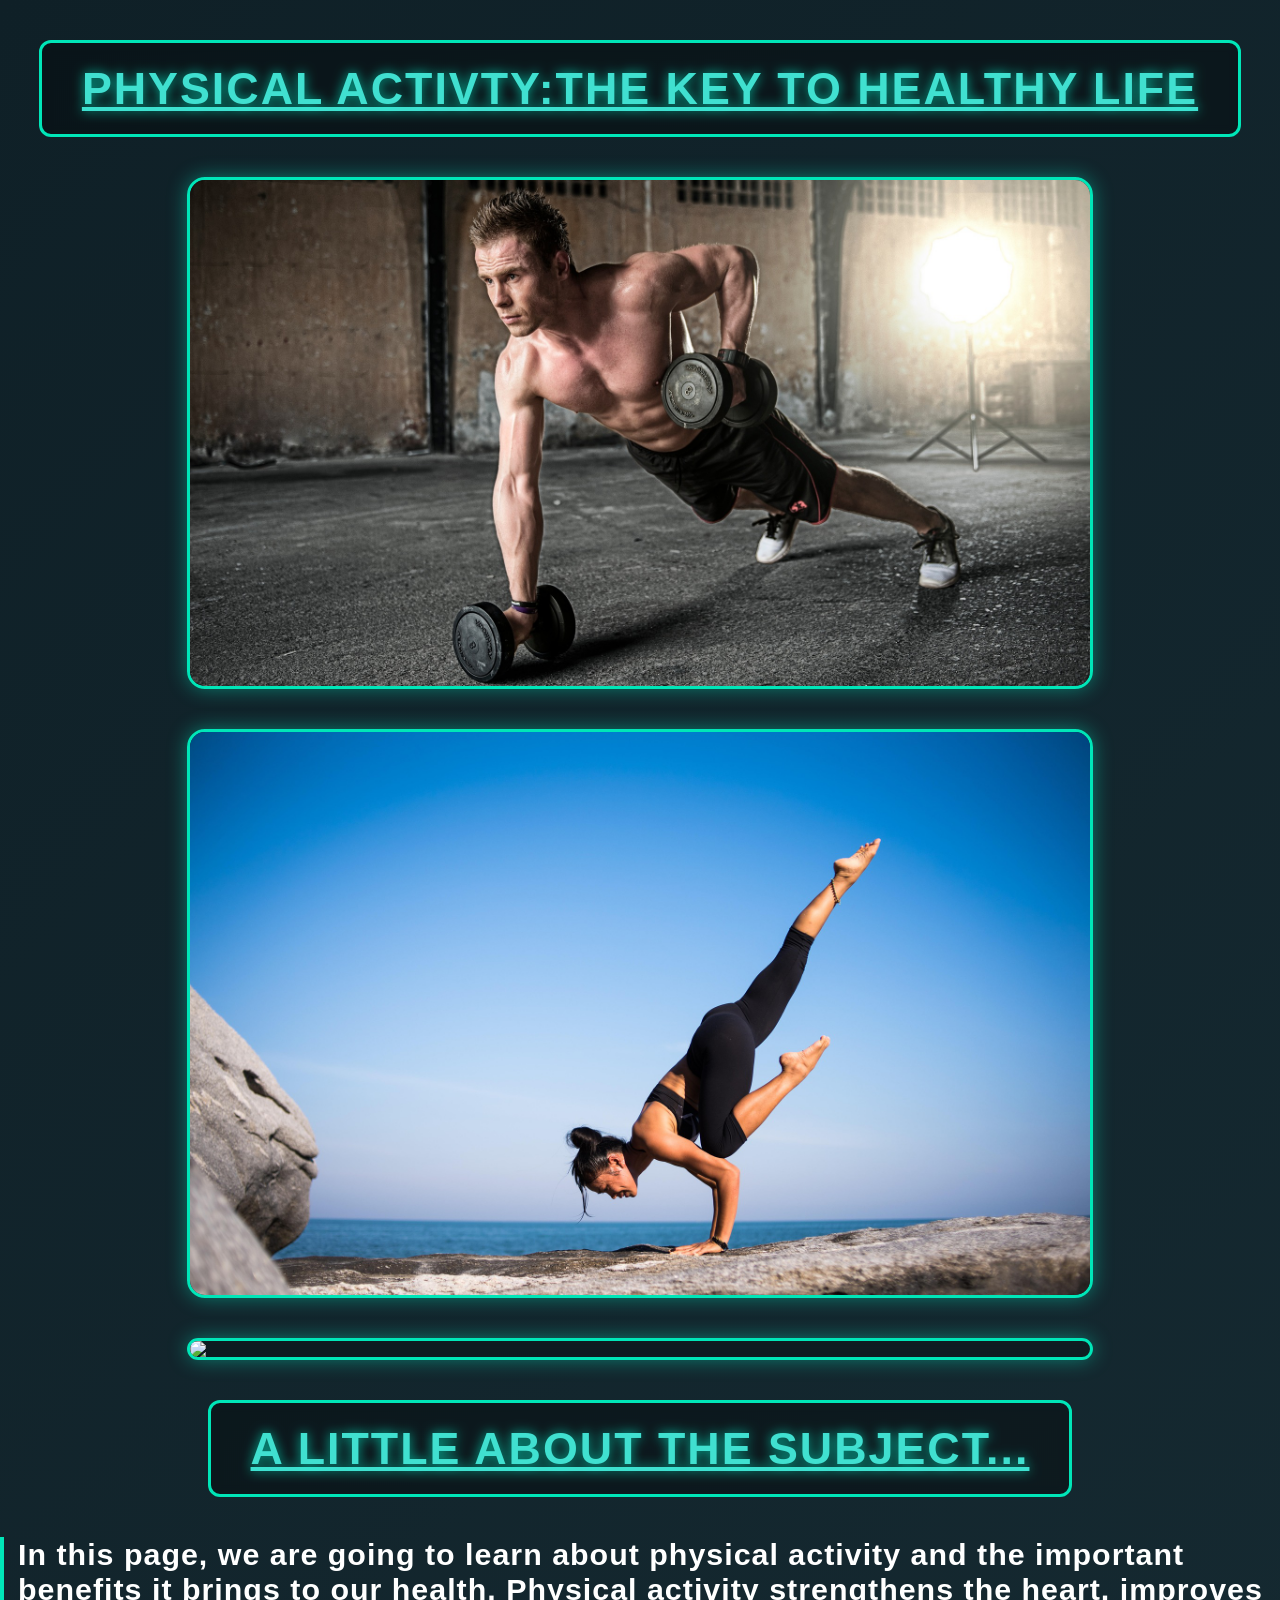
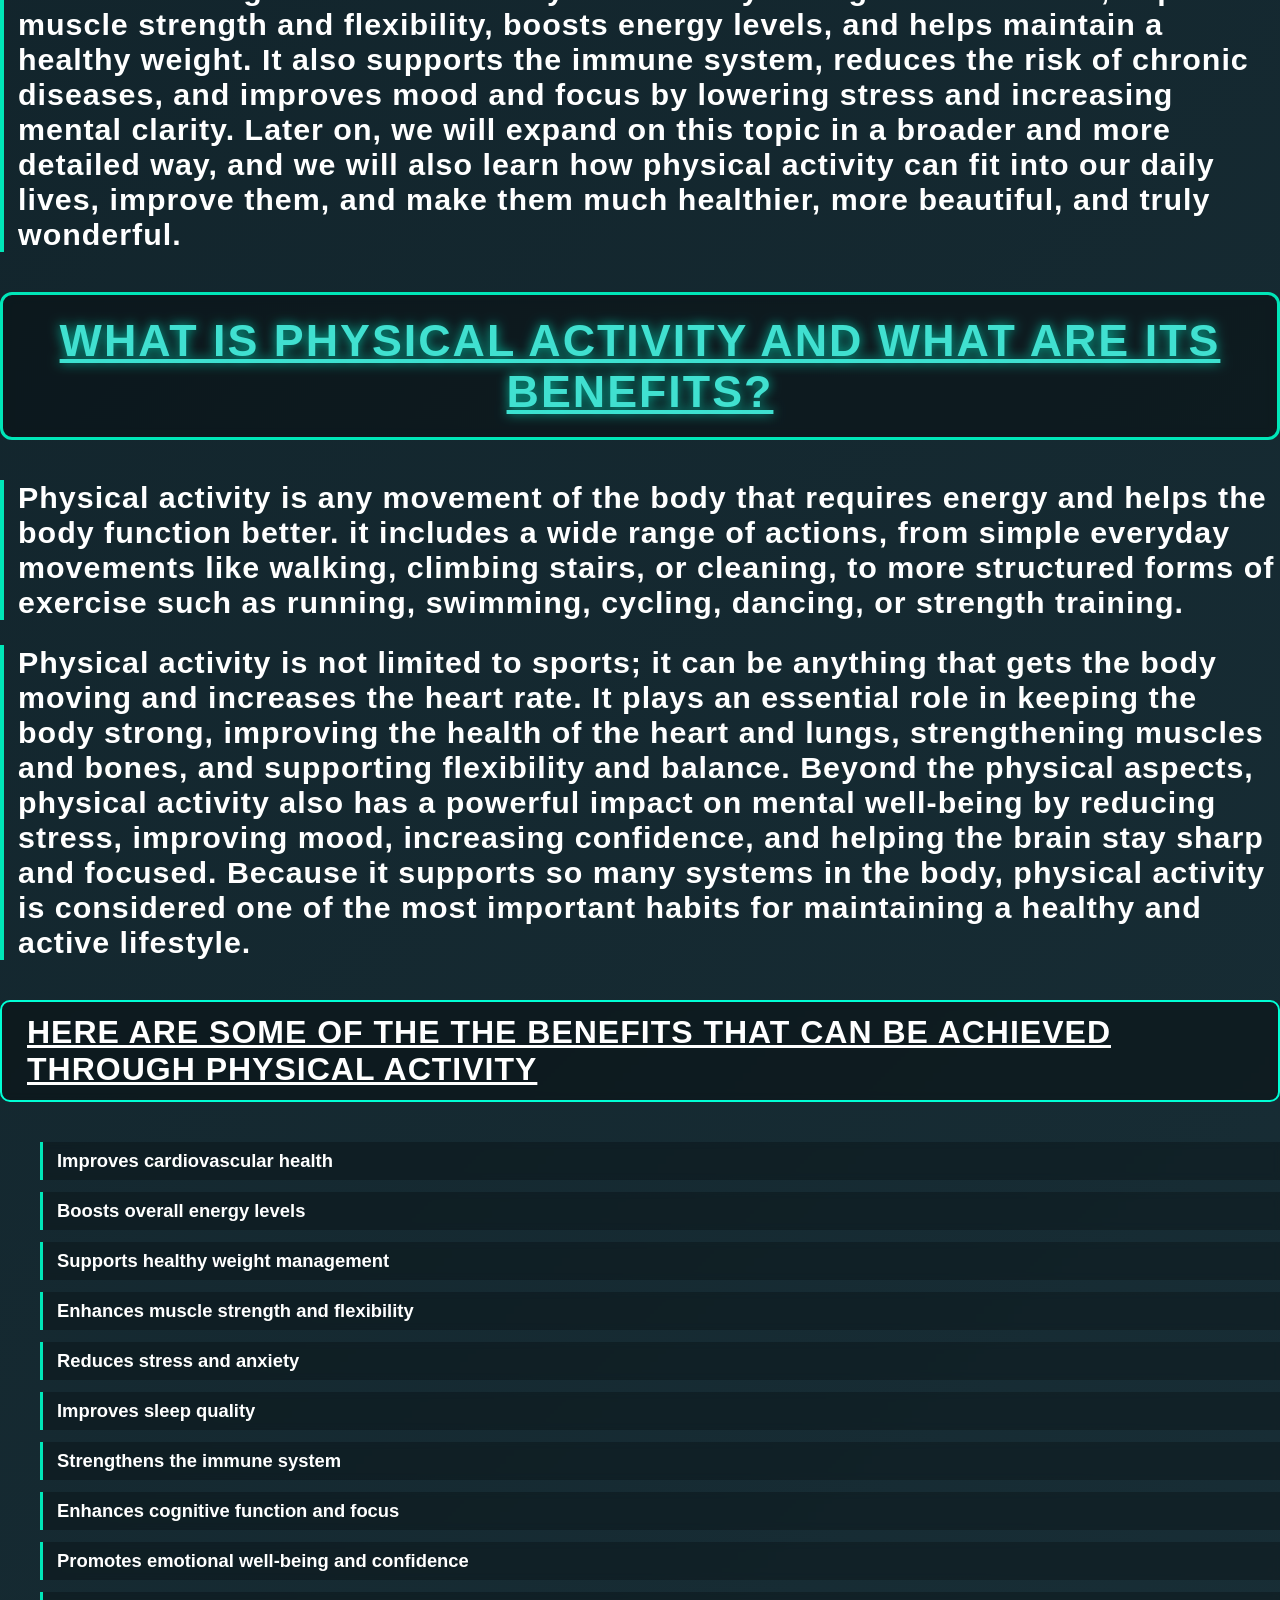
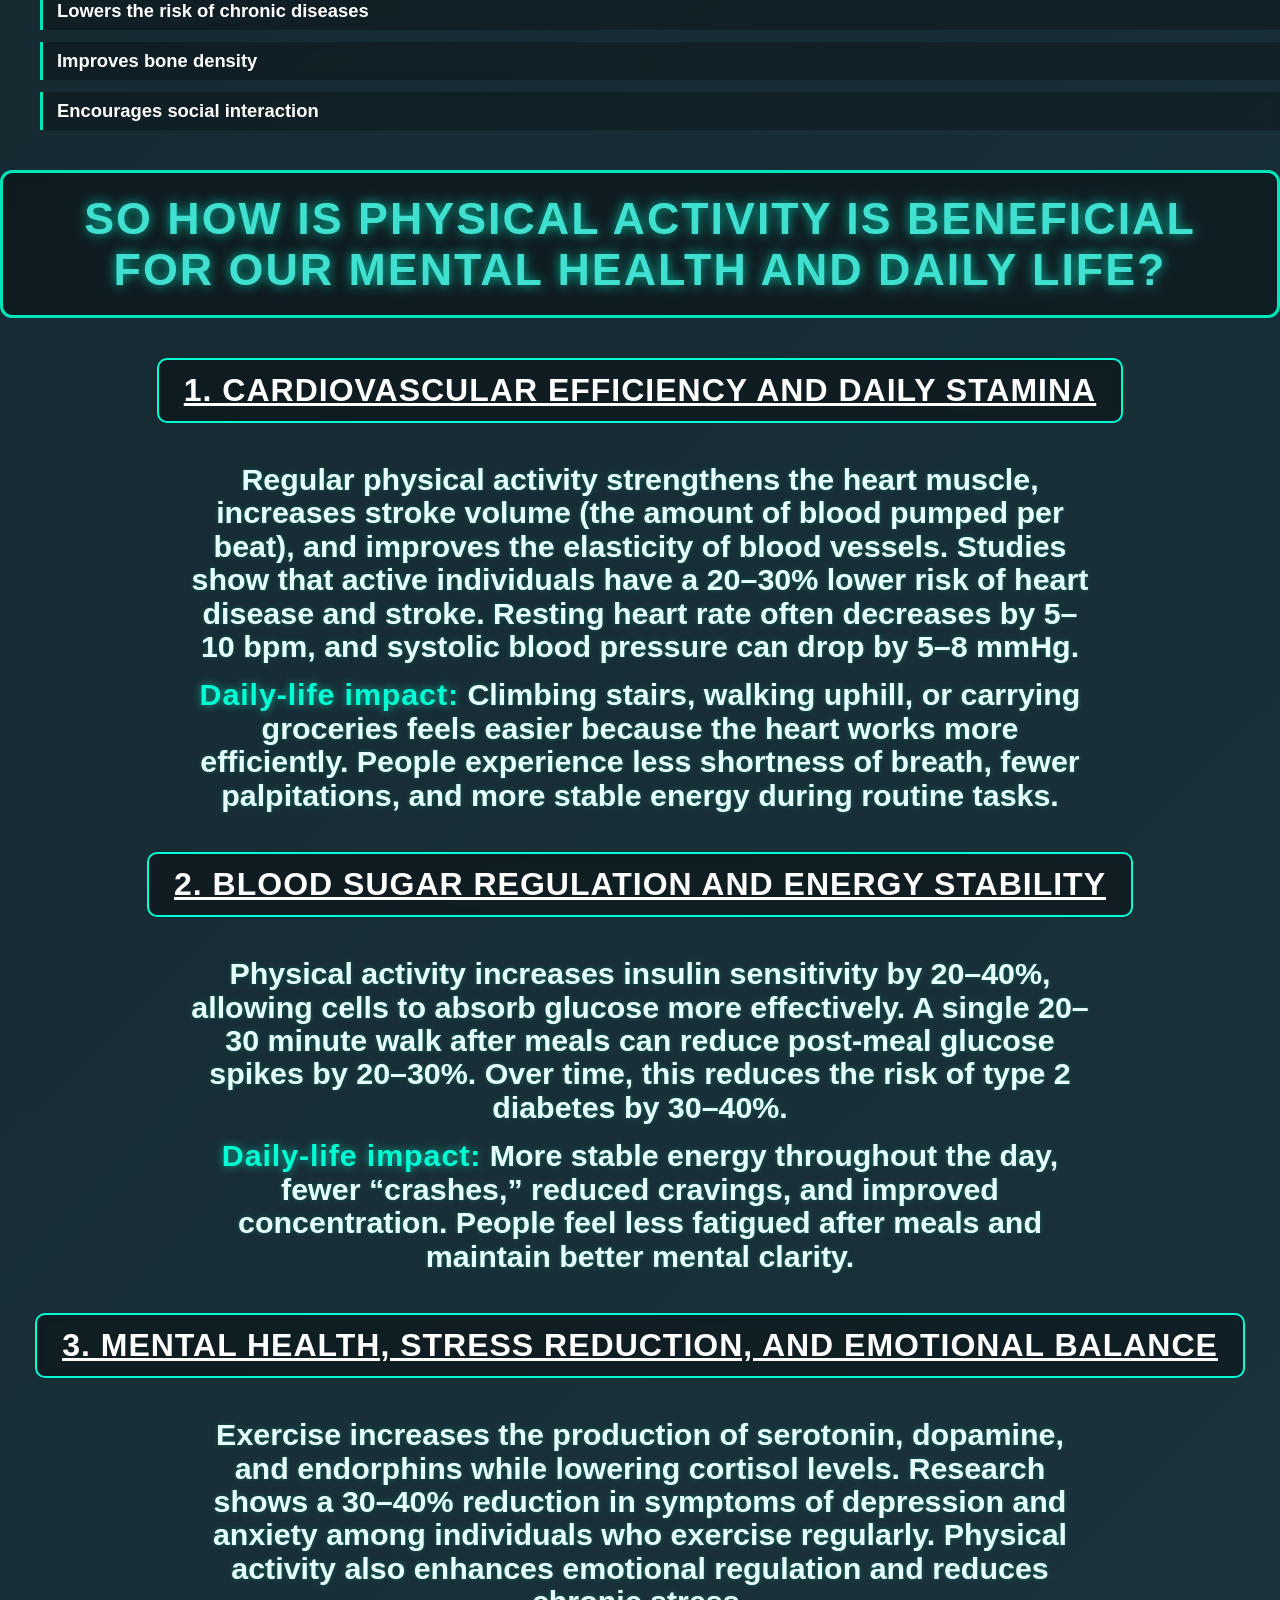
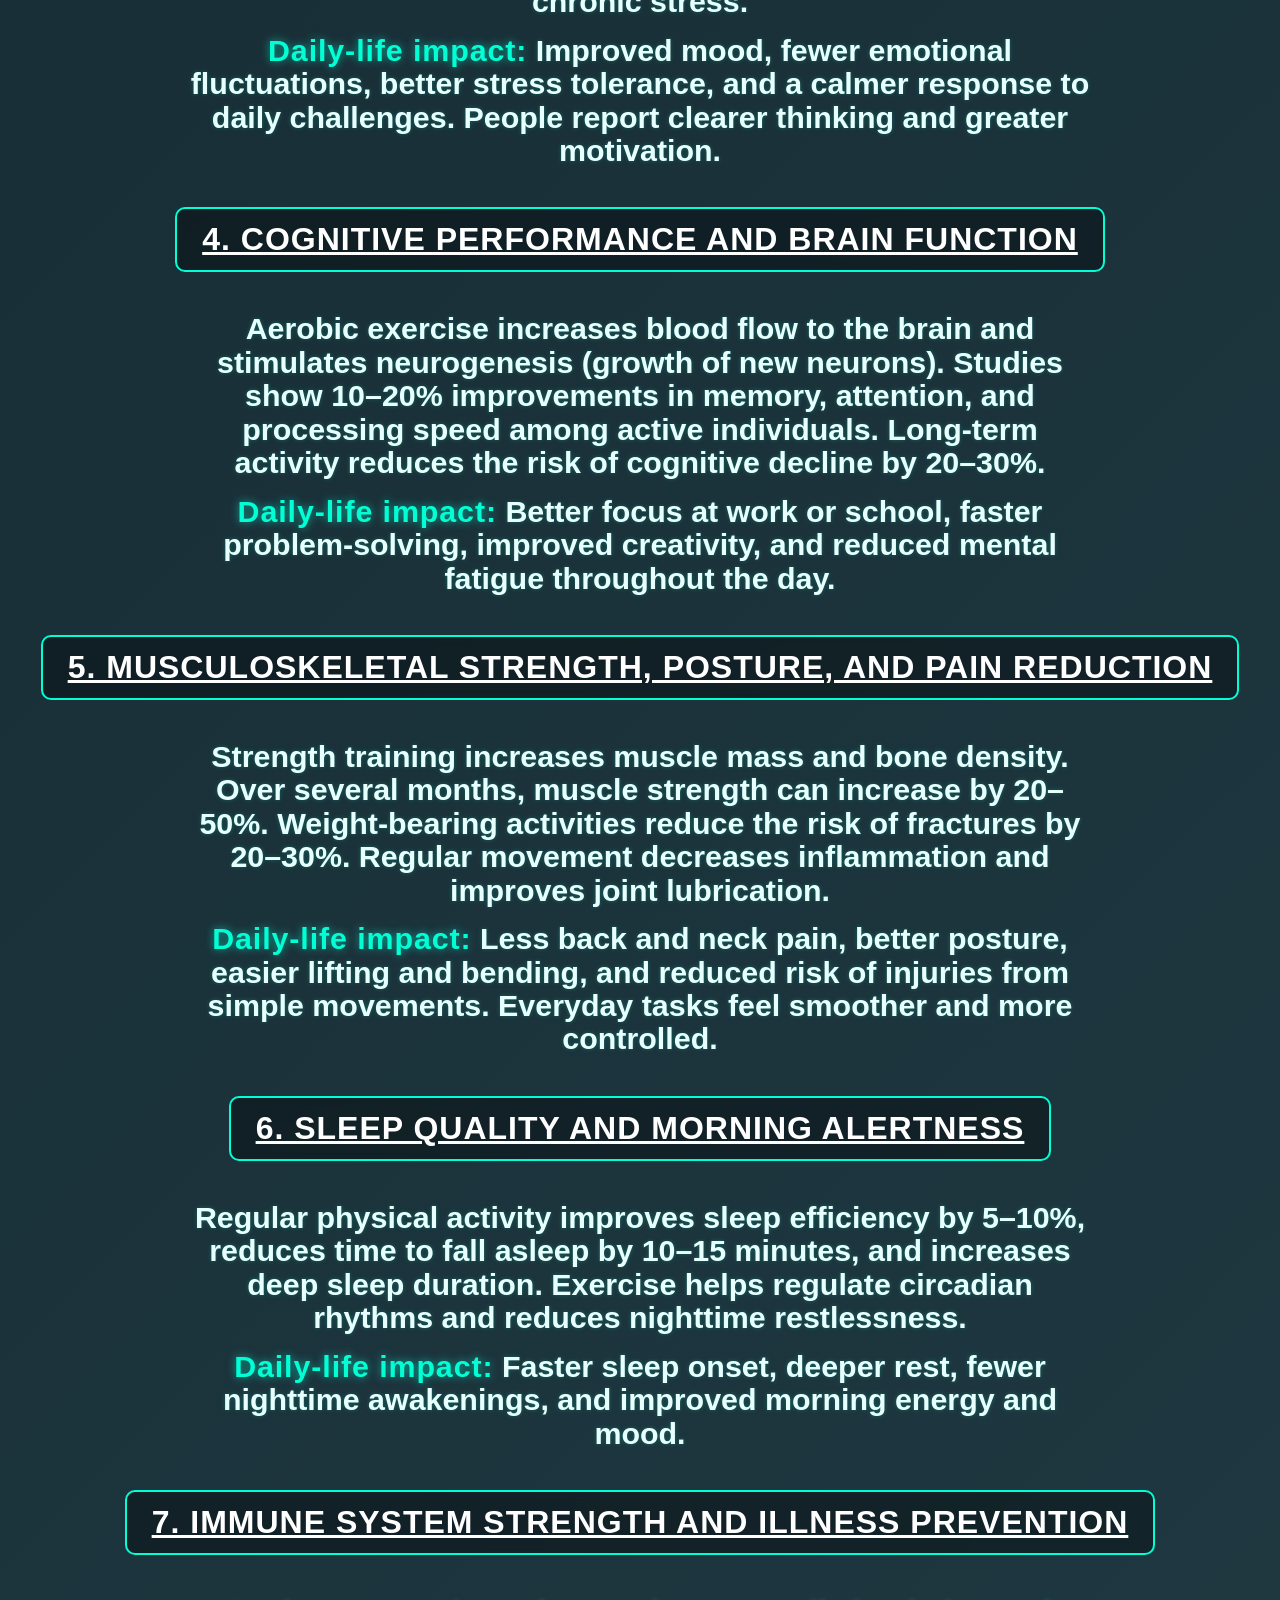
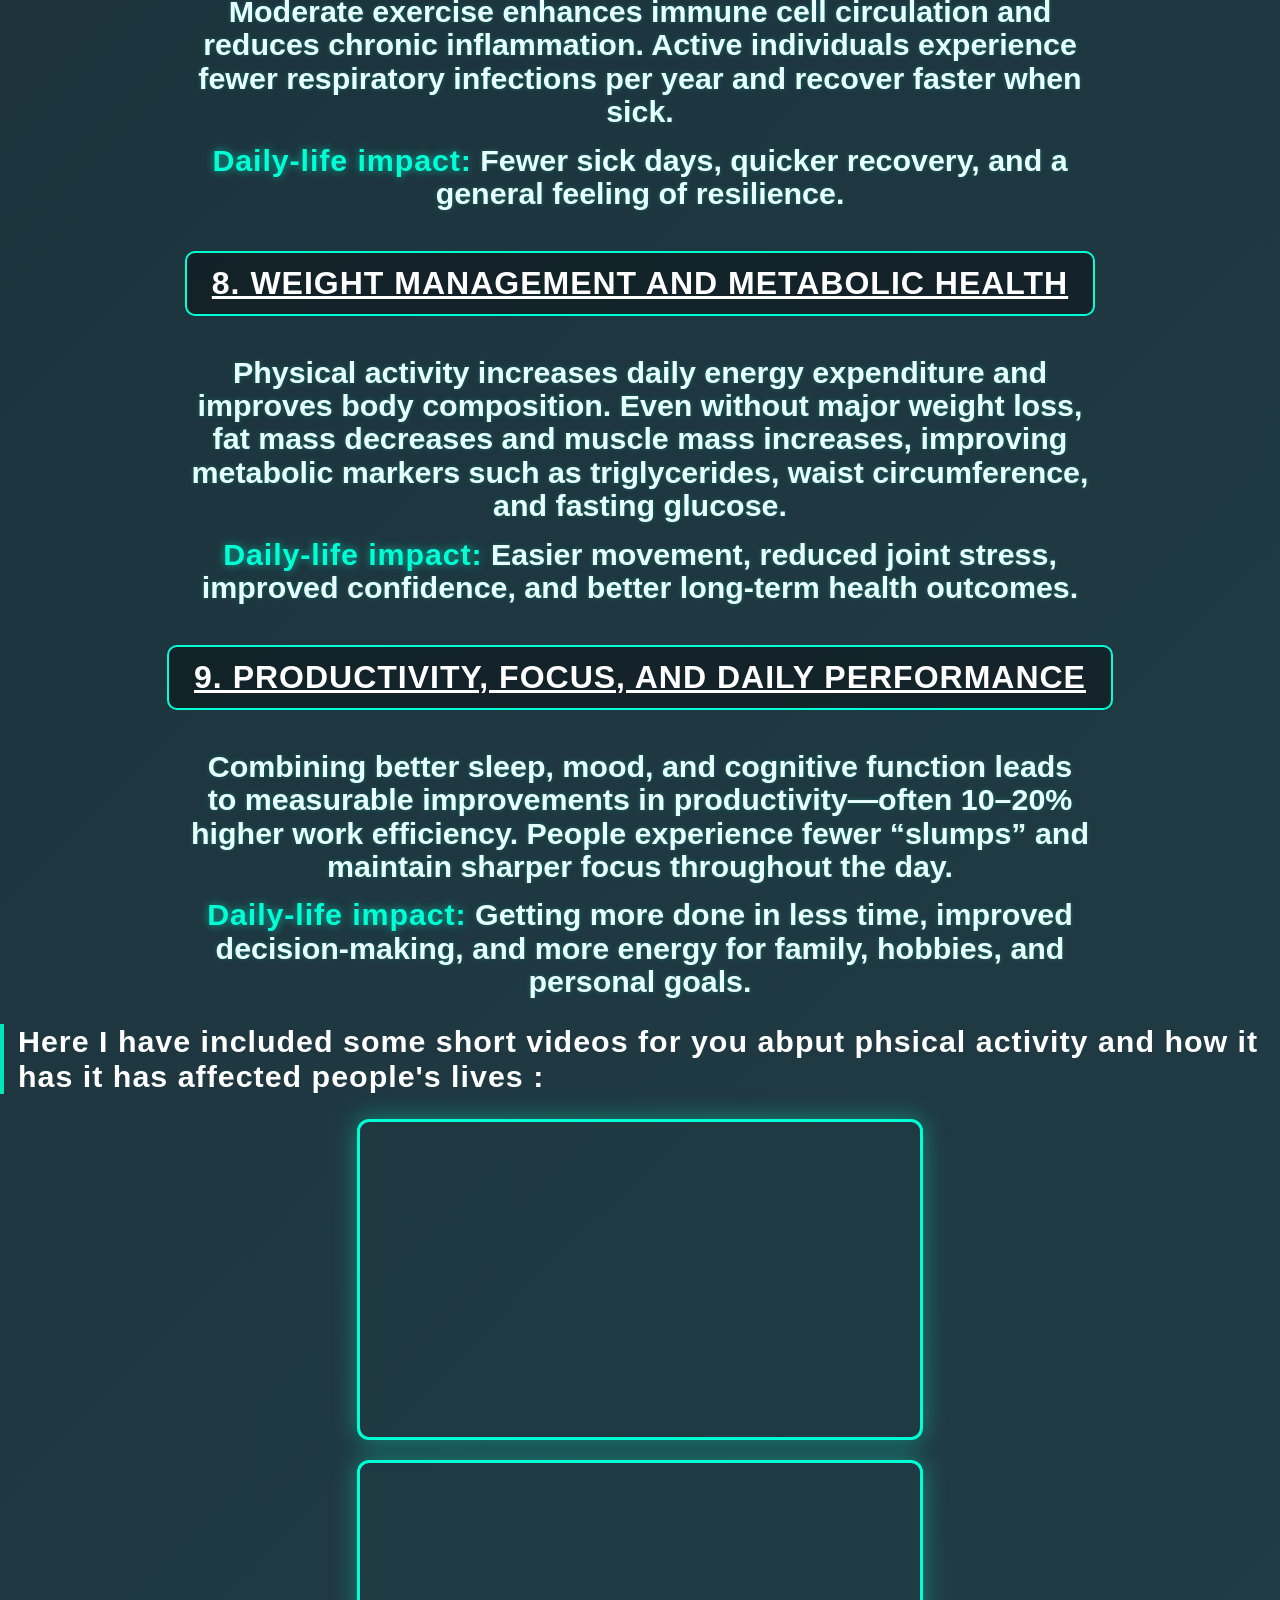
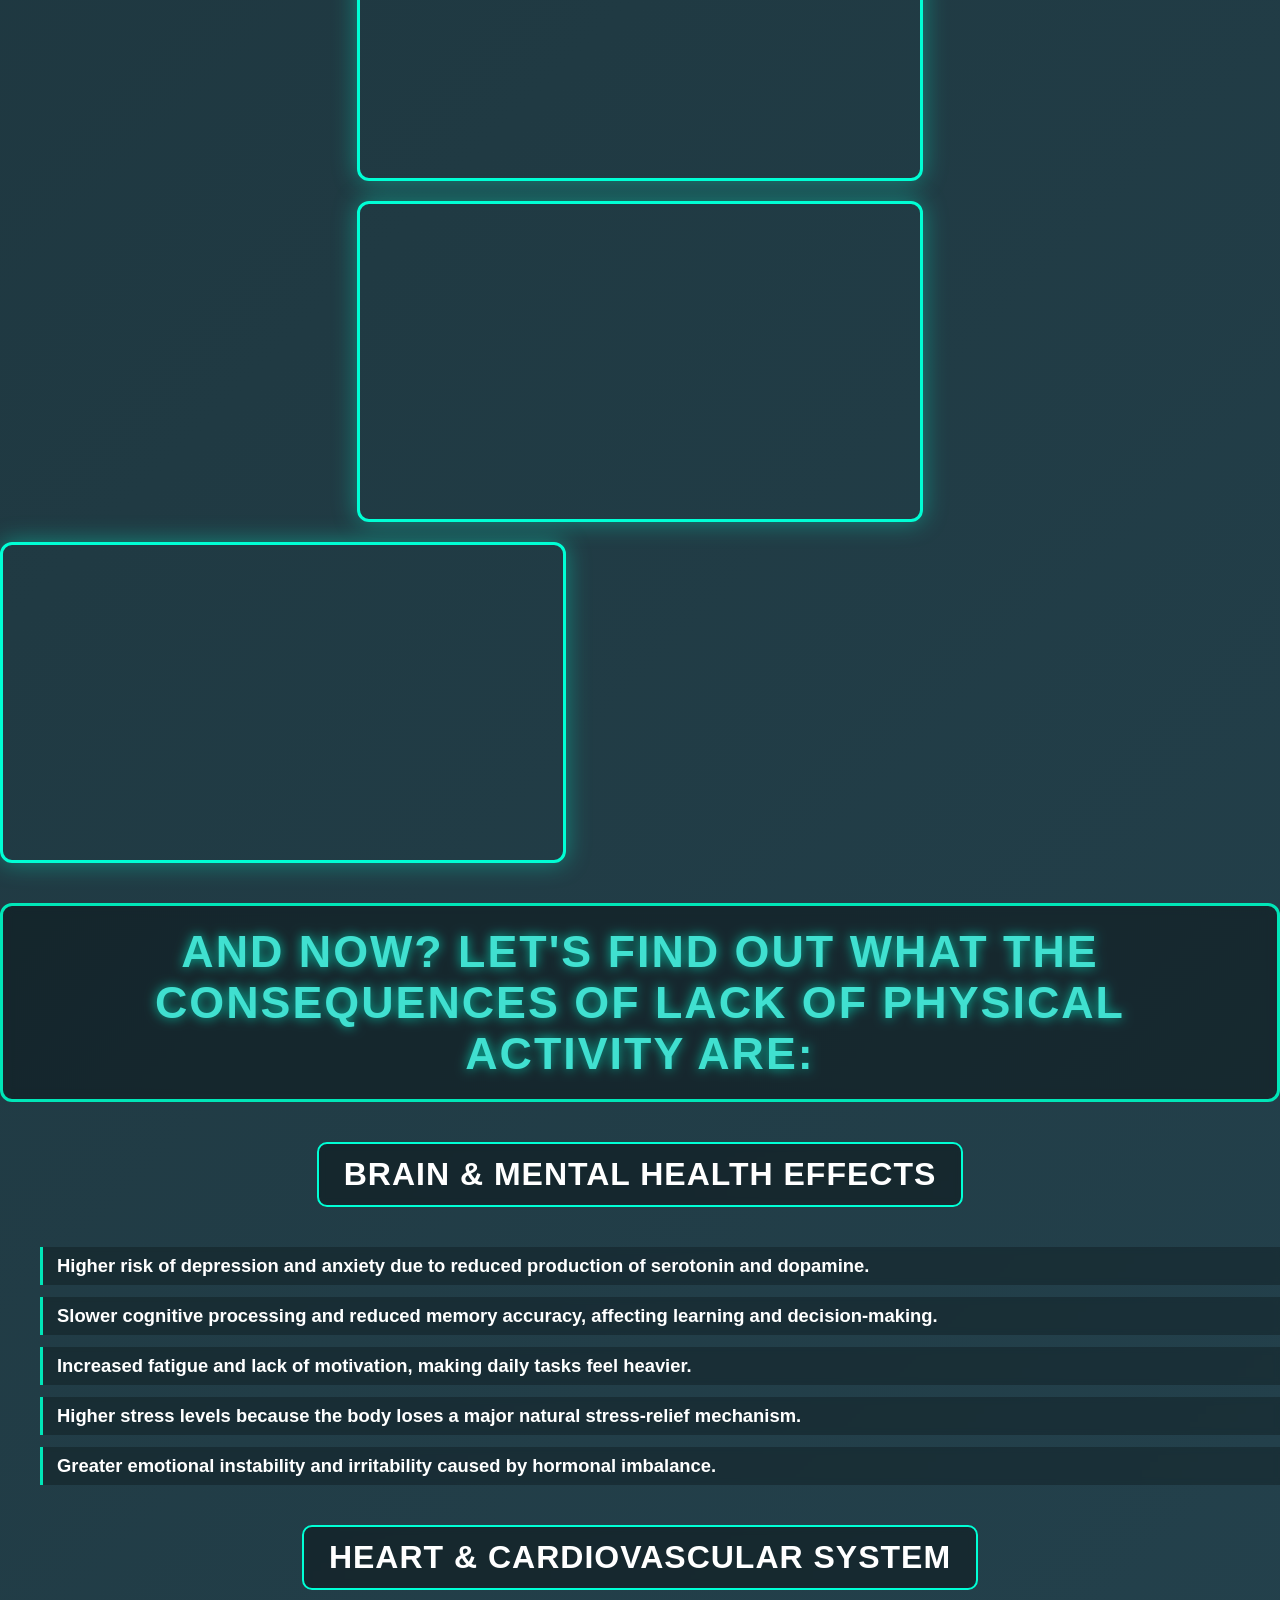
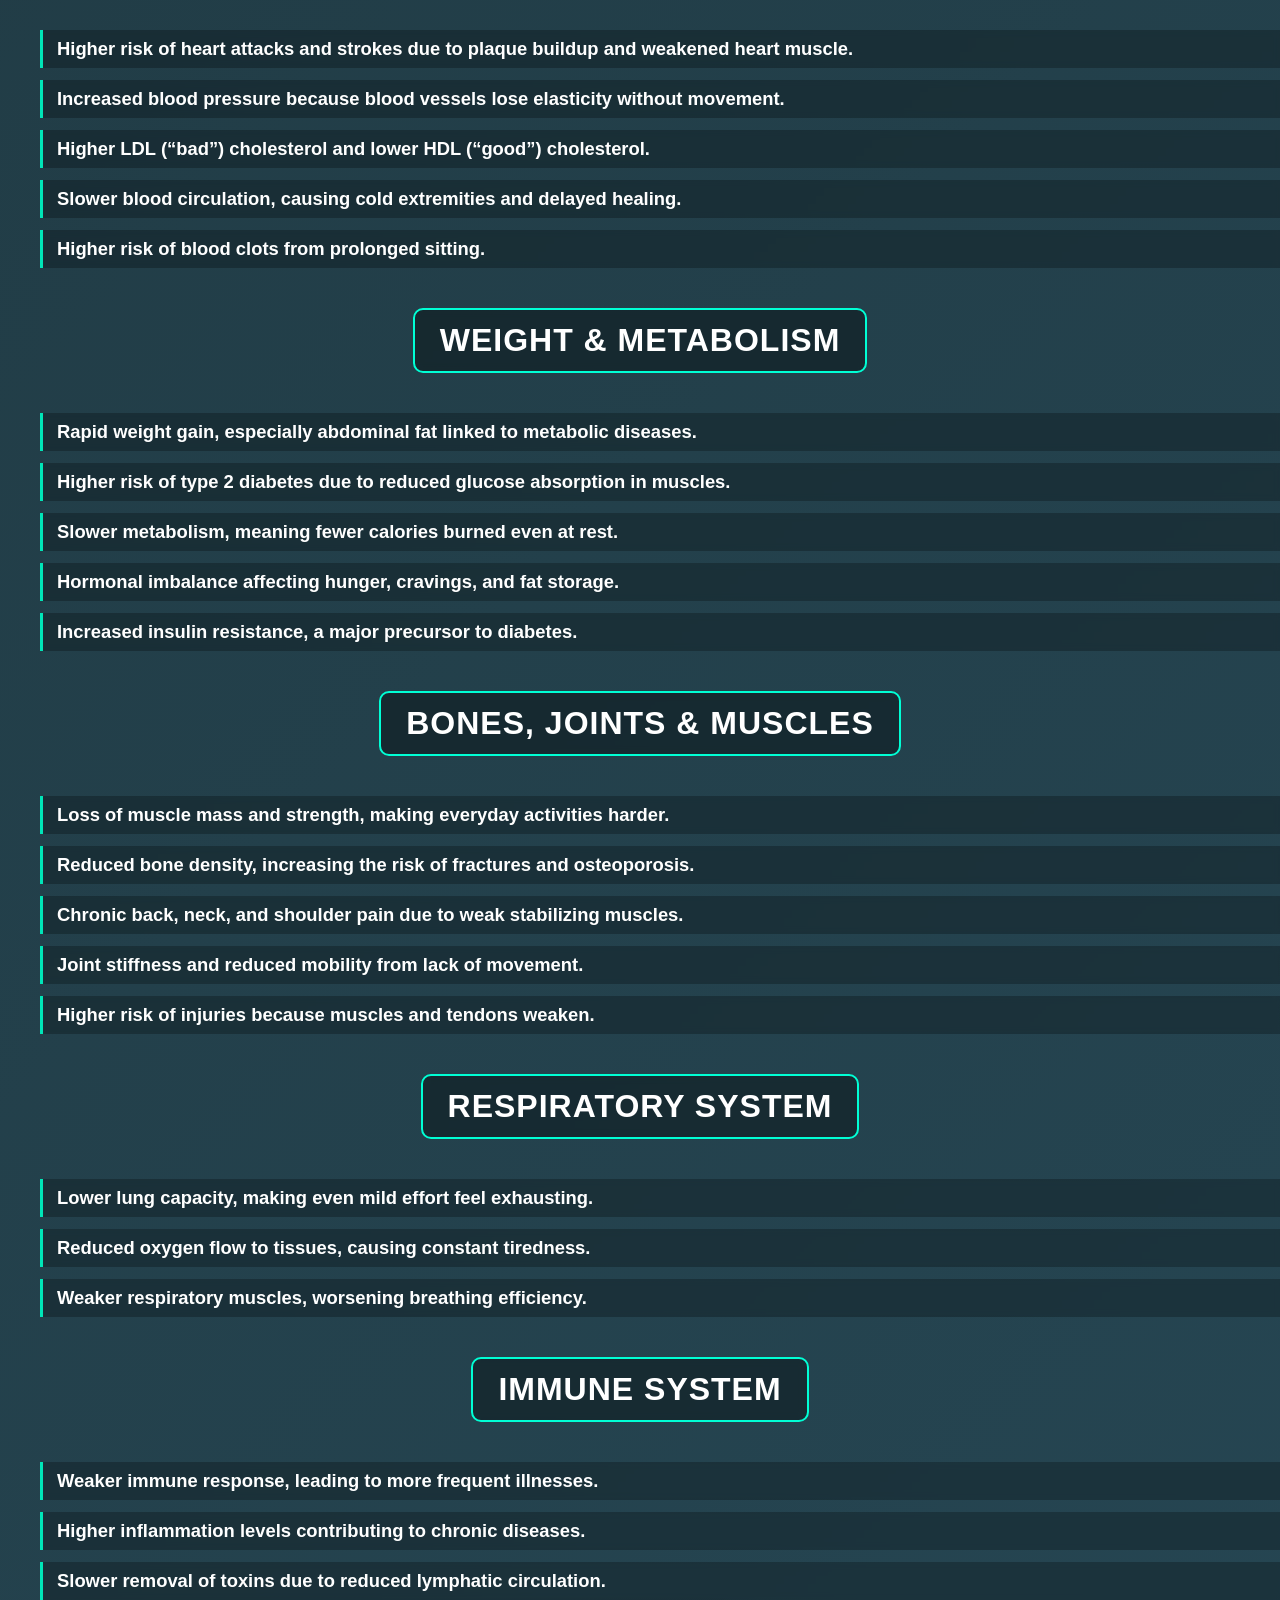
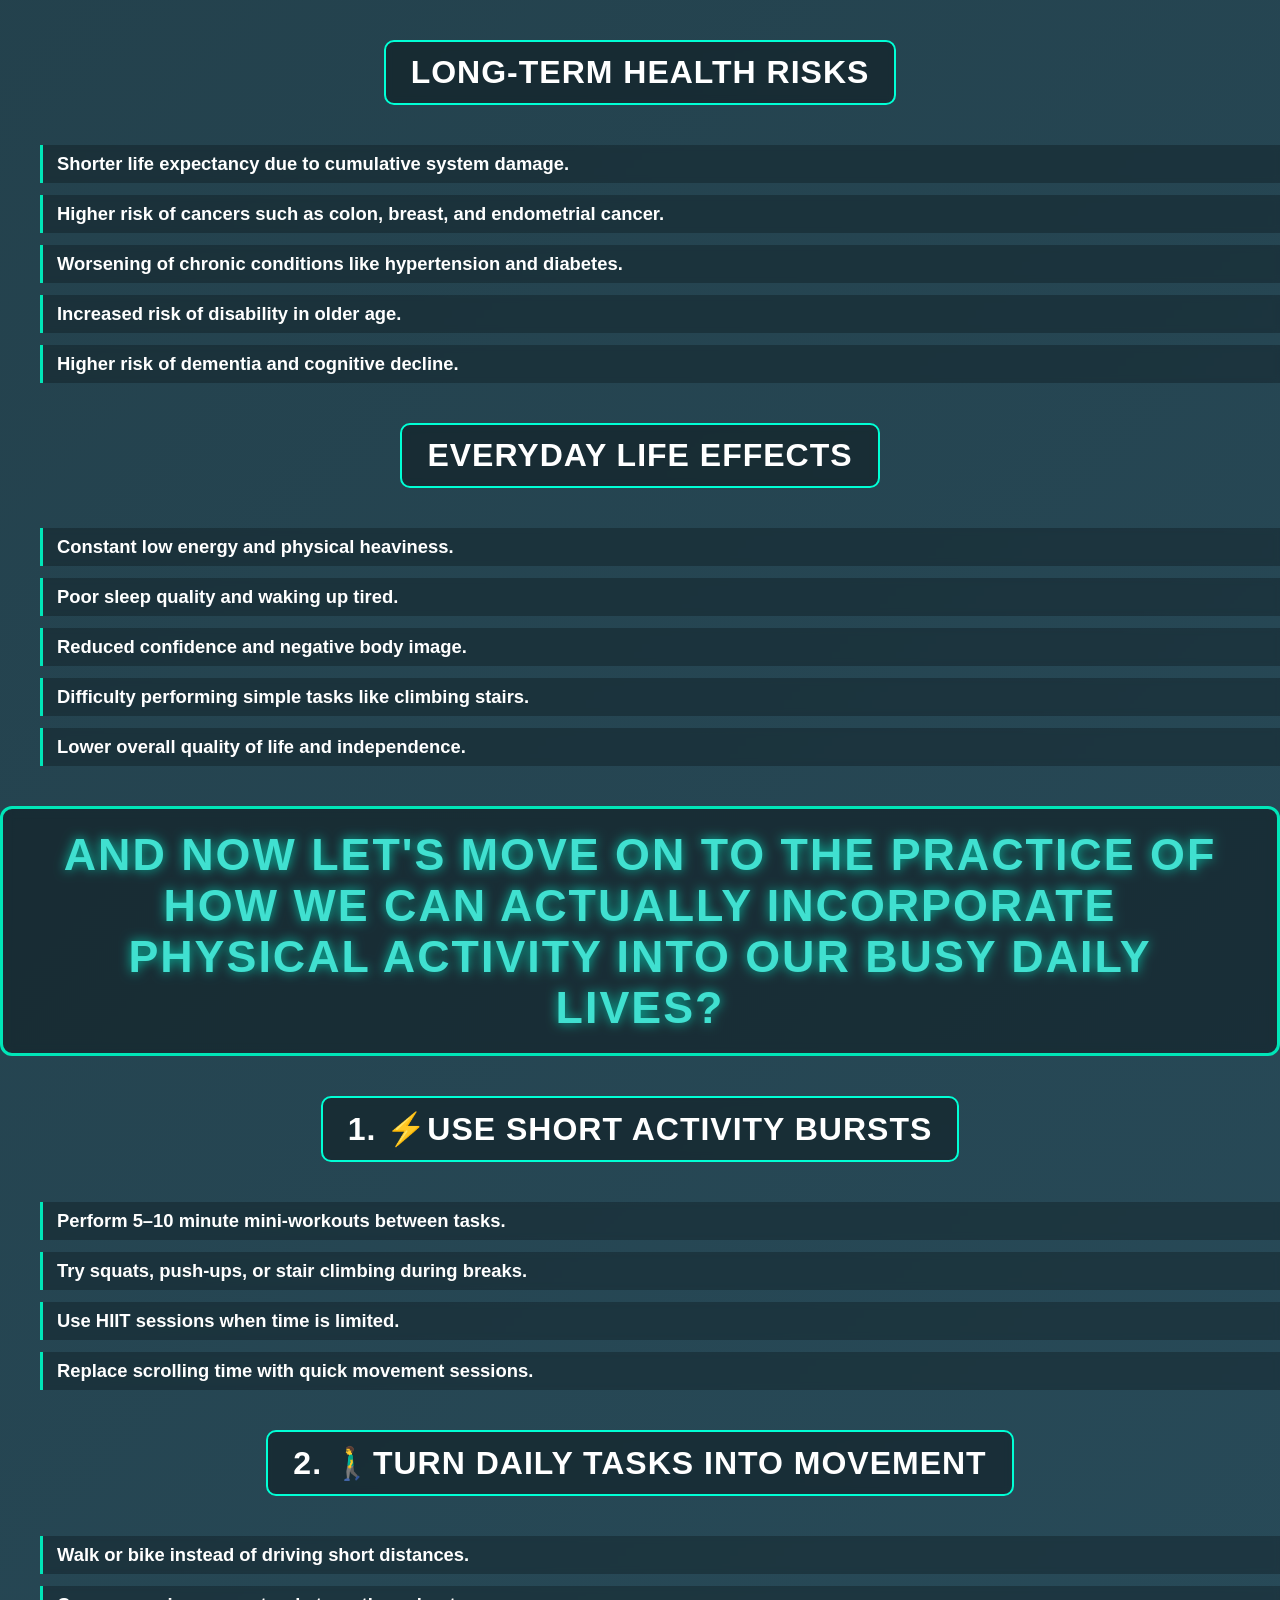
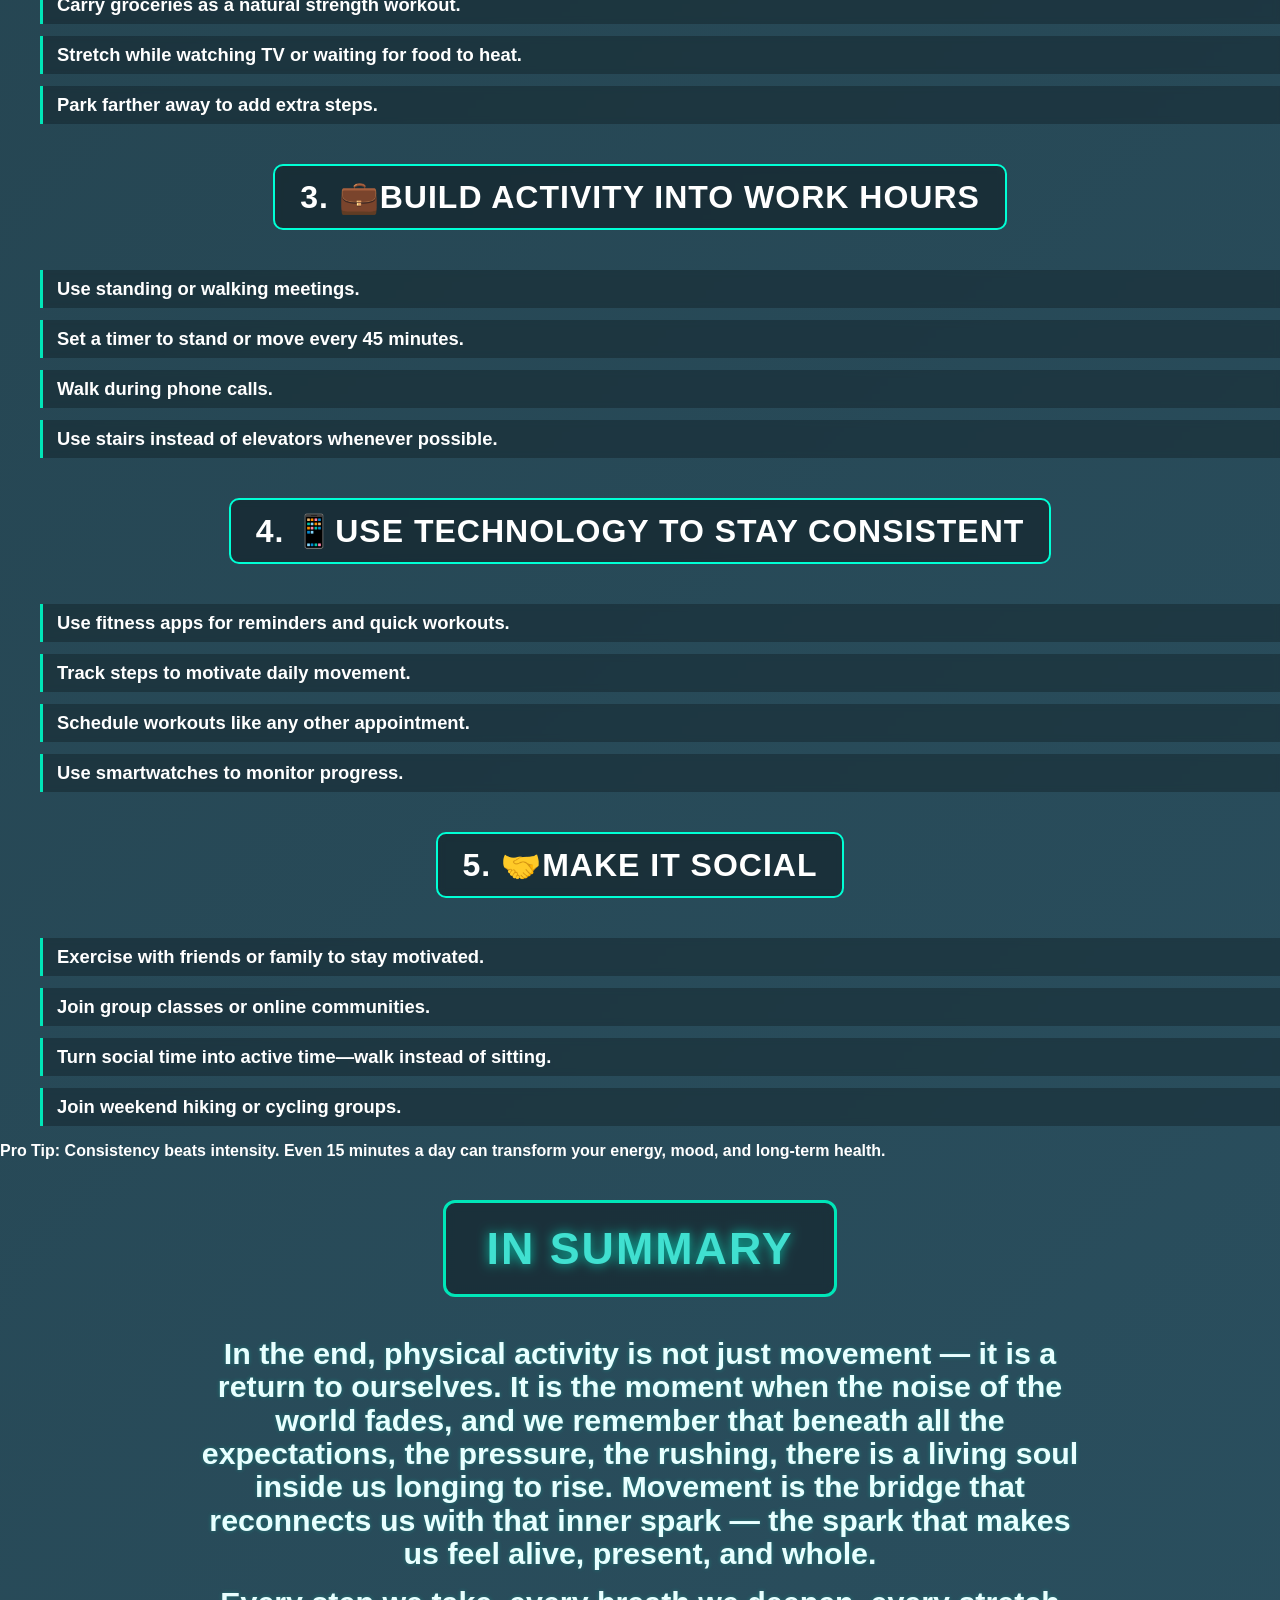
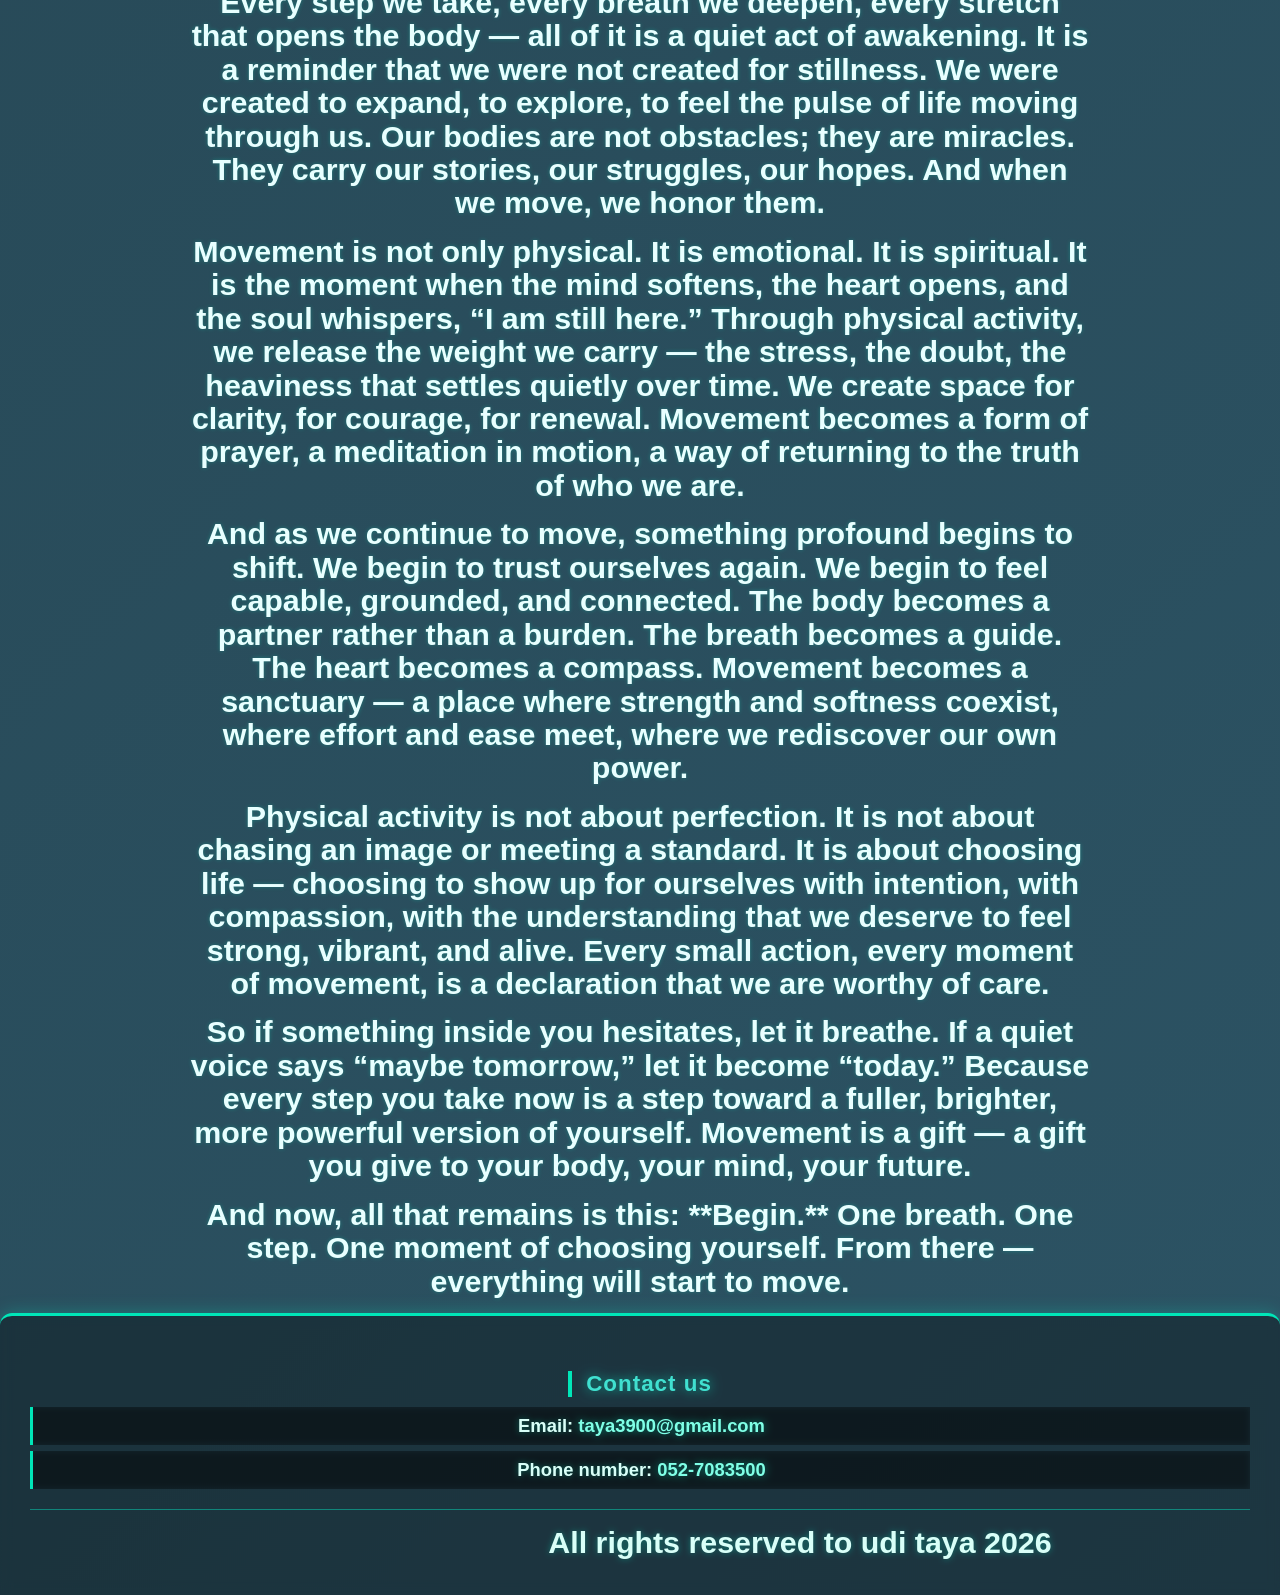
==== commit 079f6a02: "Rename בניית אתר.html to index.html" ====
--- a/index.html
+++ b/index.html
@@ -339,17 +339,16 @@
   </div>
 
   <div class="footer-section contact">
-    <h3>יצירת קשר</h3>
+    <h3>Contact us</h3>
     <ul>
       <li>Email: <a href="taya3900@gmail.com">taya3900@gmail.com</a></li>
-      <li>טלפון: <a href="tel:+972527083500">052-7083500</a></li>
-      <li><a href="https://www.linkedin.com/in/אודי-טייה" target="_blank" rel="noopener">linekdin</a></li>
-      <li><a href="https://github.com/taya3900" target="_blank" rel="noopener">github</a></li>
+      <li>Phone number: <a href="tel:+972527083500">052-7083500</a></li>
+      
     </ul>
   </div>
 
   <div class="footer-section rights">
-    <p>כל הזכויות שמורות ל־[אודי טייה] <span id="year"></span></p>
+    <p>All rights reserved to udi taya <span id="year"></span></p>
   </div>
 </footer>
 
